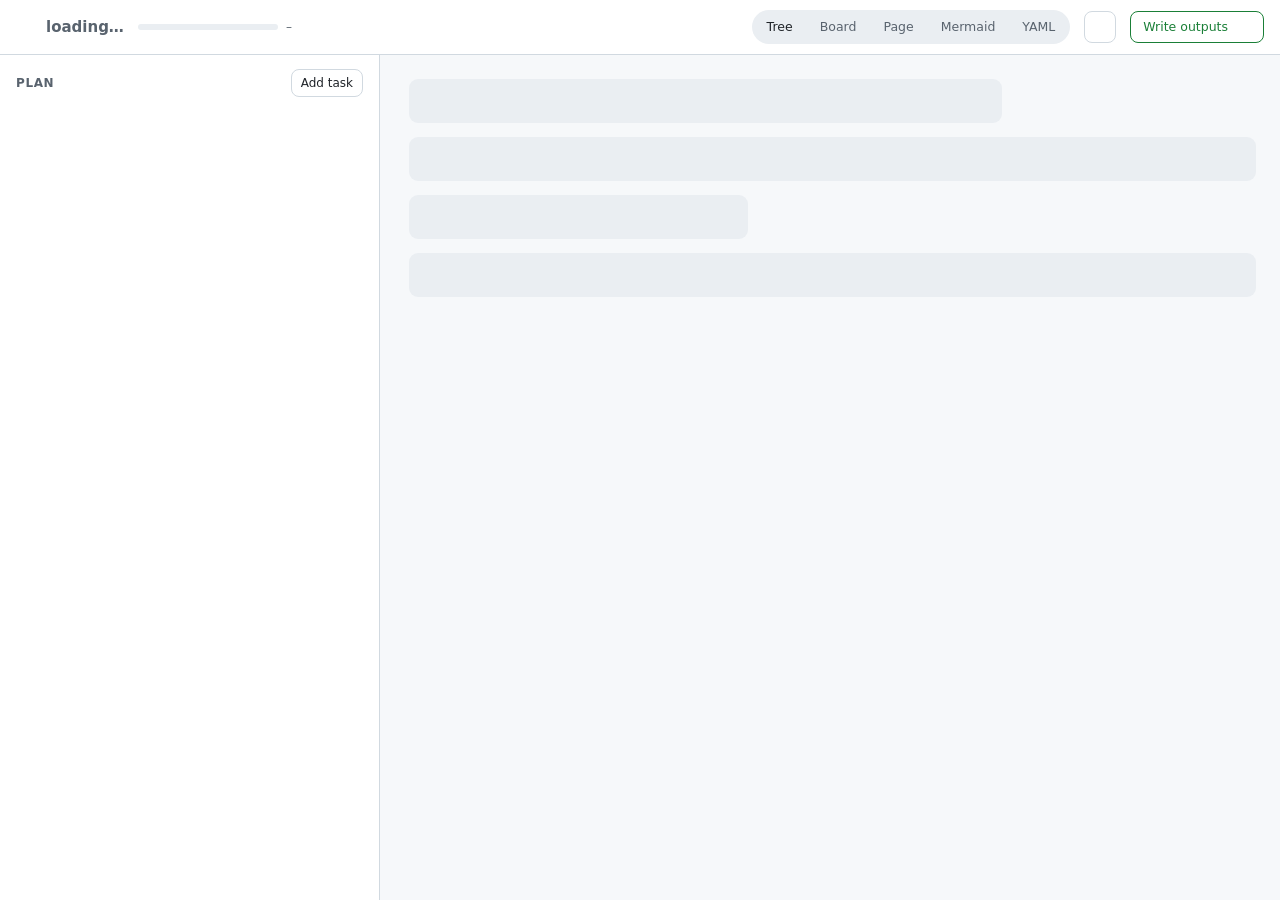
==== internal/serve/ui/index.html @ c2631082 "feat: a local editor — the plan on the left, drawn on the right devtree serve opens http://127.0.0.1" ====
<!doctype html>
<html lang="en">
<head>
<meta charset="utf-8">
<meta name="viewport" content="width=device-width,initial-scale=1">
<title>devtree</title>
<link rel="stylesheet" href="app.css">
</head>
<body>

<header class="bar">
  <span class="brand">
    <svg class="mark" viewBox="0 0 24 24" aria-hidden="true"></svg>
    <span class="project t-shimmer" data-text="loading…">loading…</span>
  </span>

  <span class="progress" title="tasks done">
    <span class="bar-track"><span class="bar-fill"></span></span>
    <span class="count">–</span>
  </span>

  <span class="spacer"></span>

  <!-- The tabs move a pill between them; see the note in app.js on why the
       first paint is written without a transition. -->
  <div class="t-tabs" role="tablist" id="views">
    <span class="t-tabs-pill" aria-hidden="true"></span>
    <button class="t-tab" role="tab" data-view="tree" aria-selected="true">Tree</button>
    <button class="t-tab" role="tab" data-view="board" aria-selected="false">Board</button>
    <button class="t-tab" role="tab" data-view="page" aria-selected="false">Page</button>
    <button class="t-tab" role="tab" data-view="mermaid" aria-selected="false">Mermaid</button>
    <button class="t-tab" role="tab" data-view="yaml" aria-selected="false">YAML</button>
  </div>

  <button class="icon-button" id="theme" title="Light or dark">
    <span class="t-icon-swap" data-state="a">
      <span class="t-icon" data-icon="a"><svg class="glyph" viewBox="0 0 24 24" data-glyph="flash"></svg></span>
      <span class="t-icon" data-icon="b"><svg class="glyph" viewBox="0 0 24 24" data-glyph="monitor"></svg></span>
    </span>
  </button>

  <button class="button primary" id="write">
    Write outputs
    <span class="t-success-check" data-state="out" aria-hidden="true">
      <svg viewBox="0 0 24 24" fill="none" stroke="currentColor" stroke-width="2.5"
           stroke-linecap="round" stroke-linejoin="round">
        <path d="M4 12.5 L9.5 18 L20 6.5"></path>
      </svg>
    </span>
  </button>
</header>

<main class="panes">
  <!-- Left: the plan. Right: what it looks like. The divider between them is
       draggable, and the panes tween to their new size rather than snapping. -->
  <section class="pane left t-resize" id="left">
    <div class="pane-head">
      <h2>Plan</h2>
      <button class="button small" id="add-root">Add task</button>
    </div>

    <div class="tasks" id="tasks" role="tree" aria-label="Tasks"></div>

    <div class="warnings" id="warnings" hidden></div>
  </section>

  <div class="divider" id="divider" role="separator" aria-orientation="vertical" tabindex="0"></div>

  <section class="pane right">
    <!-- The preview is a skeleton until the first render arrives, and returns
         to one whenever a change is being drawn. -->
    <div class="t-skel preview" id="preview" data-state="loading">
      <div class="t-skel-skeleton is-pulsing" id="skeleton">
        <div class="skeleton-row wide"></div>
        <div class="skeleton-row"></div>
        <div class="skeleton-row narrow"></div>
        <div class="skeleton-row"></div>
      </div>
      <div class="t-skel-content" id="preview-content"></div>
    </div>
  </section>
</main>

<!-- The editor for one task. It is a form, so the keyboard works: tab through
     the fields, press Enter to save. -->
<aside class="editor" id="editor" hidden>
  <form id="editor-form">
    <div class="editor-head">
      <h2 id="editor-title">Task</h2>
      <button type="button" class="icon-button" id="editor-close" title="Close">
        <svg class="glyph" viewBox="0 0 24 24" data-glyph="close-circle"></svg>
      </button>
    </div>

    <label>Title<input name="title" autocomplete="off" required></label>

    <label>Status
      <div class="menu-anchor">
        <button type="button" class="select" id="status-button" aria-haspopup="menu" aria-expanded="false">
          <span id="status-label">todo</span>
          <svg class="glyph small" viewBox="0 0 24 24" data-glyph="code-square"></svg>
        </button>
        <div class="t-dropdown menu" data-origin="top-left" id="status-menu" role="menu"></div>
      </div>
    </label>

    <div class="row">
      <label>Branch<input name="branch" autocomplete="off" placeholder="feat/auth"></label>
      <label>Owner<input name="owner" autocomplete="off" placeholder="ann"></label>
    </div>
    <div class="row">
      <label>Issue<input name="issue" autocomplete="off" placeholder="12"></label>
      <label>Pull request<input name="pr" autocomplete="off" placeholder="44"></label>
    </div>

    <label>Tags<input name="tags" autocomplete="off" placeholder="backend, money"></label>
    <label>Note<textarea name="note" rows="2" placeholder="why it is where it is"></textarea></label>

    <div class="editor-foot">
      <button type="submit" class="button primary">Save</button>
      <button type="button" class="button" id="add-child">Add child</button>
      <button type="button" class="button danger" id="delete">Delete</button>
    </div>
  </form>
</aside>

<div class="toast" id="toast" hidden></div>

<script src="app.js"></script>
</body>
</html>
---- internal/serve/ui/app.css ----
/* devtree — the local editor.
 *
 * The motion in here is the Transitions.dev set, kept verbatim in behaviour
 * and given a job each: the tabs slide a pill, the status menu drops, the
 * theme button swaps its icon, saving draws a check, the preview waits behind
 * a skeleton, the project name shimmers while it loads, and the panes tween
 * when the divider moves. Every one of them stops under prefers-reduced-motion.
 */

/* ── palette ─────────────────────────────────────────────────────────────── */

:root {
  --text: #1f2328;
  --muted: #59636e;
  --canvas: #f6f8fa;
  --card: #ffffff;
  --border: #d1d9e0;
  --track: #eaeef2;

  --st-todo: #59636e;
  --st-in-progress: #bf8700;
  --st-blocked: #cf222e;
  --st-done: #1a7f37;
  --st-dropped: #8c959f;

  --shimmer-base: #59636e;
  --shimmer-highlight: #1f2328;
  --tabs-bar-bg: #eaeef2;
  --tabs-pill-bg: #ffffff;
  --tabs-text-muted: #59636e;
  --tabs-text-active: #1f2328;
}

:root[data-theme="dark"] {
  --text: #e6edf3;
  --muted: #9198a1;
  --canvas: #0d1117;
  --card: #151b23;
  --border: #3d444d;
  --track: #262c36;

  --st-todo: #9198a1;
  --st-in-progress: #d29922;
  --st-blocked: #f85149;
  --st-done: #3fb950;
  --st-dropped: #6e7681;

  --shimmer-base: #6e6e6e;
  --shimmer-highlight: #ededed;
  --tabs-bar-bg: #202020;
  --tabs-pill-bg: #454545;
  --tabs-text-muted: rgba(193, 193, 193, 0.8);
  --tabs-text-active: #ffffff;
}

/* ── shell ───────────────────────────────────────────────────────────────── */

* { box-sizing: border-box }

body {
  margin: 0;
  height: 100vh;
  display: flex;
  flex-direction: column;
  background: var(--canvas);
  color: var(--text);
  font: 13.5px/1.5 system-ui, -apple-system, 'Segoe UI', Roboto, 'Helvetica Neue', Arial, sans-serif;
}

.bar {
  display: flex;
  align-items: center;
  gap: 14px;
  padding: 10px 16px;
  border-bottom: 1px solid var(--border);
  background: var(--card);
}
.brand { display: flex; align-items: center; gap: 8px; font-weight: 600; font-size: 15px }
.mark { width: 22px; height: 22px; color: var(--st-done) }
.spacer { flex: 1 }

.progress { display: flex; align-items: center; gap: 8px; color: var(--muted); font-size: 12px }
.bar-track { width: 140px; height: 6px; border-radius: 3px; background: var(--track); overflow: hidden }
.bar-fill { display: block; height: 100%; width: 0; background: var(--st-done); transition: width 400ms cubic-bezier(.22,1,.36,1) }

.panes { flex: 1; display: flex; min-height: 0 }
.pane { min-width: 0; overflow-y: auto; overflow-x: hidden; padding: 14px 16px }
.pane.left { width: 380px; flex: none; border-right: 1px solid var(--border); background: var(--card) }
.pane.right { flex: 1; padding: 0 }
.pane-head { display: flex; align-items: center; justify-content: space-between; margin-bottom: 10px }
.pane-head h2 { margin: 0; font-size: 12px; text-transform: uppercase; letter-spacing: .05em; color: var(--muted) }

.divider { width: 5px; cursor: col-resize; background: transparent; flex: none }
.divider:hover, .divider:focus-visible { background: var(--st-in-progress); outline: none }

/* ── the task list ───────────────────────────────────────────────────────── */

/* A column, so every card stretches to the pane while its own margin-left
   still carries the depth. */
.tasks { display: flex; flex-direction: column; align-items: stretch }

.task {
  display: flex;
  align-items: center;
  gap: 8px;
  /* No fixed width: an indented card has to shrink to stay inside the pane,
     and the pane is draggable. */
  width: auto;
  padding: 7px 9px;
  margin: 3px 0;
  border: 1px solid var(--border);
  border-left: 4px solid var(--border);
  border-radius: 9px;
  background: var(--card);
  color: inherit;
  font: inherit;
  text-align: left;
  cursor: pointer;
}
.task:hover { border-color: var(--st-in-progress) }
.task[aria-selected="true"] { box-shadow: inset 0 0 0 1px var(--st-in-progress); border-color: var(--st-in-progress) }
.task[data-status="todo"] { border-left-color: var(--st-todo) }
.task[data-status="in_progress"] { border-left-color: var(--st-in-progress) }
.task[data-status="blocked"] { border-left-color: var(--st-blocked) }
.task[data-status="done"] { border-left-color: var(--st-done) }
.task[data-status="dropped"] { border-left-color: var(--st-dropped) }
.task[data-status="dropped"] .task-title { text-decoration: line-through; color: var(--muted) }

.task .glyph { width: 16px; height: 16px; flex: none }
.task-body { min-width: 0; display: flex; flex-direction: column }
.task-title { white-space: nowrap; overflow: hidden; text-overflow: ellipsis }
.task-meta { color: var(--muted); font-size: 11px; white-space: nowrap; overflow: hidden; text-overflow: ellipsis }
.task-ratio { margin-left: auto; color: var(--muted); font-size: 11px }

.warnings {
  margin-top: 14px; padding: 10px 12px; border-radius: 9px;
  border: 1px solid var(--st-blocked); color: var(--muted); font-size: 12px;
}
.warnings b { color: var(--text); font-weight: 600 }

/* ── preview ─────────────────────────────────────────────────────────────── */

.preview { height: 100% }
.t-skel-content { overflow: auto; padding: 16px }
.t-skel-content img, .t-skel-content svg { max-width: 100% }
.t-skel-content iframe { width: 100%; height: 100%; border: 0; background: var(--canvas) }
.t-skel-content pre {
  margin: 0; padding: 14px; border-radius: 10px; background: var(--card);
  border: 1px solid var(--border); overflow: auto;
  font: 12px/1.55 ui-monospace, SFMono-Regular, Menlo, Consolas, monospace;
}
.t-skel-skeleton { padding: 24px; display: flex; flex-direction: column; gap: 14px }
.skeleton-row { height: 44px; border-radius: 9px; background: var(--track) }
.skeleton-row.wide { width: 70% }
.skeleton-row.narrow { width: 40% }

/* ── controls ────────────────────────────────────────────────────────────── */

.button {
  display: inline-flex; align-items: center; gap: 7px;
  padding: 6px 12px; border-radius: 8px;
  border: 1px solid var(--border); background: var(--card); color: var(--text);
  font: inherit; font-size: 12.5px; cursor: pointer;
}
.button:hover { border-color: var(--st-in-progress) }
.button.primary { border-color: var(--st-done); color: var(--st-done) }
.button.danger { border-color: var(--st-blocked); color: var(--st-blocked) }
.button.small { padding: 4px 9px; font-size: 12px }

.icon-button {
  display: inline-flex; align-items: center; justify-content: center;
  width: 32px; height: 32px; padding: 0;
  border: 1px solid var(--border); border-radius: 8px;
  background: var(--card); color: var(--muted); cursor: pointer;
}
.icon-button:hover { color: var(--text); border-color: var(--st-in-progress) }
.glyph { width: 18px; height: 18px }
.glyph.small { width: 14px; height: 14px }

/* ── the editor ──────────────────────────────────────────────────────────── */

.editor {
  position: fixed; right: 16px; bottom: 16px; width: 340px; z-index: 5;
  padding: 14px; border-radius: 12px;
  border: 1px solid var(--border); background: var(--card);
  box-shadow: 0 0 0 1px rgba(0,0,0,.04), 0 8px 40px rgba(0,0,0,.18);
}
.editor-head { display: flex; align-items: center; justify-content: space-between; margin-bottom: 8px }
.editor-head h2 { margin: 0; font-size: 13px }
.editor label { display: block; margin-bottom: 8px; color: var(--muted); font-size: 11.5px }
.editor input, .editor textarea, .editor .select {
  display: block; width: 100%; margin-top: 3px;
  padding: 6px 9px; border-radius: 7px;
  border: 1px solid var(--border); background: var(--canvas); color: var(--text);
  font: inherit; font-size: 13px;
}
.editor textarea { resize: vertical }
.editor .row { display: flex; gap: 8px }
.editor .row label { flex: 1 }
.editor-foot { display: flex; gap: 8px; margin-top: 4px }
.select { display: flex; align-items: center; justify-content: space-between; cursor: pointer; text-align: left }

.menu-anchor { position: relative }
.menu {
  position: absolute; top: calc(100% + 4px); left: 0; right: 0; z-index: 6;
  padding: 4px; border-radius: 9px;
  border: 1px solid var(--border); background: var(--card);
  box-shadow: 0 8px 30px rgba(0,0,0,.16);
}
.menu button .glyph { width: 15px; height: 15px }
.menu button {
  display: flex; align-items: center; gap: 8px; width: 100%;
  padding: 6px 8px; border: 0; border-radius: 6px;
  background: transparent; color: var(--text); font: inherit; font-size: 12.5px;
  cursor: pointer; text-align: left;
}
.menu button:hover { background: var(--track) }

.toast {
  position: fixed; left: 50%; bottom: 20px; transform: translateX(-50%);
  padding: 8px 14px; border-radius: 8px; z-index: 9;
  background: #222222; color: #f0f0f0; font-size: 12.5px;
  box-shadow: 0 4px 24px rgba(0,0,0,.28);
}
.toast[data-kind="error"] { background: var(--st-blocked); color: #fff }

/* ── Transitions.dev — Card resize ───────────────────────────────────────── */

:root { --resize-dur: 300ms; --resize-ease: cubic-bezier(0.22, 1, 0.36, 1) }

.t-resize {
  transition: width var(--resize-dur) var(--resize-ease),
              height var(--resize-dur) var(--resize-ease);
  will-change: width, height;
}
/* While a pointer is dragging the divider the pane must track the cursor
   exactly; tweening there would feel like lag rather than polish. */
.t-resize.is-dragging { transition: none }

/* ── Transitions.dev — Menu dropdown ─────────────────────────────────────── */

:root {
  --dropdown-open-dur: 250ms;
  --dropdown-close-dur: 150ms;
  --dropdown-pre-scale: 0.97;
  --dropdown-closing-scale: 0.99;
  --dropdown-ease: cubic-bezier(0.22, 1, 0.36, 1);
}

.t-dropdown {
  transform-origin: top left;
  transform: scale(var(--dropdown-pre-scale));
  opacity: 0;
  pointer-events: none;
  transition: transform var(--dropdown-open-dur) var(--dropdown-ease),
              opacity var(--dropdown-open-dur) var(--dropdown-ease);
  will-change: transform, opacity;
}
.t-dropdown[data-origin="top-right"] { transform-origin: top right }
.t-dropdown[data-origin="top-center"] { transform-origin: top center }
.t-dropdown[data-origin="bottom-left"] { transform-origin: bottom left }
.t-dropdown[data-origin="bottom-center"] { transform-origin: bottom center }
.t-dropdown[data-origin="bottom-right"] { transform-origin: bottom right }

.t-dropdown.is-open { transform: scale(1); opacity: 1; pointer-events: auto }
.t-dropdown.is-closing {
  transform: scale(var(--dropdown-closing-scale));
  opacity: 0;
  pointer-events: none;
  transition: transform var(--dropdown-close-dur) var(--dropdown-ease),
              opacity var(--dropdown-close-dur) var(--dropdown-ease);
}

/* ── Transitions.dev — Icon swap ─────────────────────────────────────────── */

:root {
  --icon-swap-dur: 250ms;
  --icon-swap-blur: 2px;
  --icon-swap-start-scale: 0.25;
  --icon-swap-ease: ease-in-out;
}

.t-icon-swap { position: relative; display: inline-grid }
.t-icon-swap .t-icon {
  grid-area: 1 / 1;
  transition: opacity var(--icon-swap-dur) var(--icon-swap-ease),
              filter var(--icon-swap-dur) var(--icon-swap-ease),
              transform var(--icon-swap-dur) var(--icon-swap-ease);
  will-change: opacity, filter, transform;
}
.t-icon-swap[data-state="a"] .t-icon[data-icon="a"],
.t-icon-swap[data-state="b"] .t-icon[data-icon="b"] {
  opacity: 1; filter: blur(0); transform: scale(1);
}
.t-icon-swap[data-state="a"] .t-icon[data-icon="b"],
.t-icon-swap[data-state="b"] .t-icon[data-icon="a"] {
  opacity: 0; filter: blur(var(--icon-swap-blur)); transform: scale(var(--icon-swap-start-scale));
}

/* ── Transitions.dev — Success check ─────────────────────────────────────── */

:root {
  --check-opacity-dur: 500ms;
  --check-rotate-dur: 500ms;
  --check-rotate-from: 80deg;
  --check-bob-dur: 500ms;
  --check-y-amount: 40px;
  --check-blur-dur: 500ms;
  --check-blur-from: 10px;
  --check-path-dur: 500ms;
  --check-path-delay: 80ms;
  --check-ease-out: cubic-bezier(0.22, 1, 0.36, 1);
  --check-ease-opacity: cubic-bezier(0.22, 1, 0.36, 1);
  --check-ease-rotate: cubic-bezier(0.22, 1, 0.36, 1);
  --check-ease-bob: cubic-bezier(0.34, 1.35, 0.64, 1);
  --check-ease-path: cubic-bezier(0.22, 1, 0.36, 1);
}

.t-success-check {
  display: inline-block;
  transform-origin: center;
  opacity: 0;
  width: 16px; height: 16px; color: var(--st-done);
  will-change: transform, opacity, filter;
}
.t-success-check svg { display: block; overflow: visible; width: 16px; height: 16px }
/* 26 is the measured length of the check path in this icon; round caps hide
   any sub-pixel overshoot. */
.t-success-check svg path { stroke-dasharray: 26; stroke-dashoffset: 26 }

.t-success-check[data-state="in"] {
  animation:
    t-check-fade var(--check-opacity-dur) var(--check-ease-opacity) forwards,
    t-check-rotate var(--check-rotate-dur) var(--check-ease-rotate) forwards,
    t-check-blur var(--check-blur-dur) var(--check-ease-out) forwards,
    t-check-bob var(--check-bob-dur) var(--check-ease-bob) forwards;
}
.t-success-check[data-state="in"] svg path {
  animation: t-check-draw var(--check-path-dur) var(--check-ease-path) var(--check-path-delay, 0ms) forwards;
}

@keyframes t-check-fade { from { opacity: 0 } to { opacity: 1 } }
@keyframes t-check-rotate { from { transform: rotate(var(--check-rotate-from)) } to { transform: rotate(0deg) } }
@keyframes t-check-blur { from { filter: blur(var(--check-blur-from)) } to { filter: blur(0) } }
@keyframes t-check-bob { from { translate: 0 var(--check-y-amount) } to { translate: 0 0 } }
@keyframes t-check-draw { to { stroke-dashoffset: 0 } }

/* ── Transitions.dev — Skeleton loader and reveal ────────────────────────── */

:root {
  --pulse-dur: 1000ms;
  --pulse-count: infinite;
  --pulse-min: 0.5;
  --reveal-dur: 400ms;
  --reveal-blur: 2px;
  --reveal-ease: ease-in-out;
}

.t-skel { position: relative }
.t-skel-skeleton, .t-skel-content { position: absolute; inset: 0 }

.t-skel-skeleton {
  z-index: 1; opacity: 1; filter: blur(0);
  transition: opacity var(--reveal-dur) var(--reveal-ease),
              filter var(--reveal-dur) var(--reveal-ease);
}
.t-skel-content {
  z-index: 2; opacity: 0; filter: blur(var(--reveal-blur));
  transition: opacity var(--reveal-dur) var(--reveal-ease),
              filter var(--reveal-dur) var(--reveal-ease);
}
.t-skel.is-revealed .t-skel-skeleton { opacity: 0; filter: blur(var(--reveal-blur)) }
.t-skel.is-revealed .t-skel-content { opacity: 1; filter: blur(0) }
.t-skel.is-resetting .t-skel-skeleton,
.t-skel.is-resetting .t-skel-content { transition: none !important }

.t-skel-skeleton.is-pulsing > * {
  animation: t-skel-pulse var(--pulse-dur) ease-in-out var(--pulse-count);
}
@keyframes t-skel-pulse { 0%, 100% { opacity: 1 } 50% { opacity: var(--pulse-min) } }

/* ── Transitions.dev — Shimmer text ──────────────────────────────────────── */

:root { --shimmer-dur: 2000ms; --shimmer-band: 400%; --shimmer-ease: linear }

.t-shimmer { position: relative; display: inline-block; color: var(--shimmer-base) }
.t-shimmer::before {
  content: attr(data-text);
  position: absolute; inset: 0; pointer-events: none;
  background-image: linear-gradient(90deg,
    transparent 0%, transparent 40%,
    var(--shimmer-highlight) 50%,
    transparent 60%, transparent 100%);
  background-size: var(--shimmer-band) 100%;
  background-repeat: no-repeat;
  -webkit-background-clip: text;
  background-clip: text;
  color: transparent;
  -webkit-text-fill-color: transparent;
  animation: t-shimmer var(--shimmer-dur) var(--shimmer-ease) infinite;
}
@keyframes t-shimmer { 0% { background-position: 100% 0 } 100% { background-position: 0% 0 } }
/* Once the plan has a name the shimmer has nothing left to say. */
.t-shimmer.is-settled { color: inherit }
.t-shimmer.is-settled::before { content: none }

/* ── Transitions.dev — Tabs sliding ──────────────────────────────────────── */

:root { --tabs-dur: 250ms; --tabs-ease: cubic-bezier(0.22, 1, 0.36, 1) }

.t-tabs {
  position: relative; display: inline-flex; align-items: center;
  gap: 3px; padding: 3px; border-radius: 48px; background: var(--tabs-bar-bg);
}
.t-tab {
  position: relative; appearance: none; border: 0; background: transparent;
  height: 28px; padding: 4px 12px; border-radius: 48px; z-index: 1;
  color: var(--tabs-text-muted); font: inherit; font-size: 12.5px; cursor: pointer;
  transition: color var(--tabs-dur) var(--tabs-ease);
}
.t-tab:not([aria-selected="true"]):hover,
.t-tab[aria-selected="true"] { color: var(--tabs-text-active) }

.t-tabs-pill {
  position: absolute; top: 3px; left: 0; height: 28px; width: 0;
  background: var(--tabs-pill-bg); border-radius: 48px;
  transform: translateX(0);
  transition: transform var(--tabs-dur) var(--tabs-ease),
              width var(--tabs-dur) var(--tabs-ease);
  will-change: transform, width;
  z-index: 0; pointer-events: none;
}

@media (prefers-reduced-motion: reduce) {
  .t-resize, .t-dropdown, .t-icon-swap .t-icon, .t-skel-skeleton, .t-skel-content,
  .t-tabs-pill, .t-tab, .bar-fill { transition: none !important }
  .t-success-check, .t-success-check svg path, .t-skel-skeleton.is-pulsing > *,
  .t-shimmer::before { animation: none !important }
  .t-success-check { opacity: 1 }
  .t-success-check svg path { stroke-dashoffset: 0 !important }
}
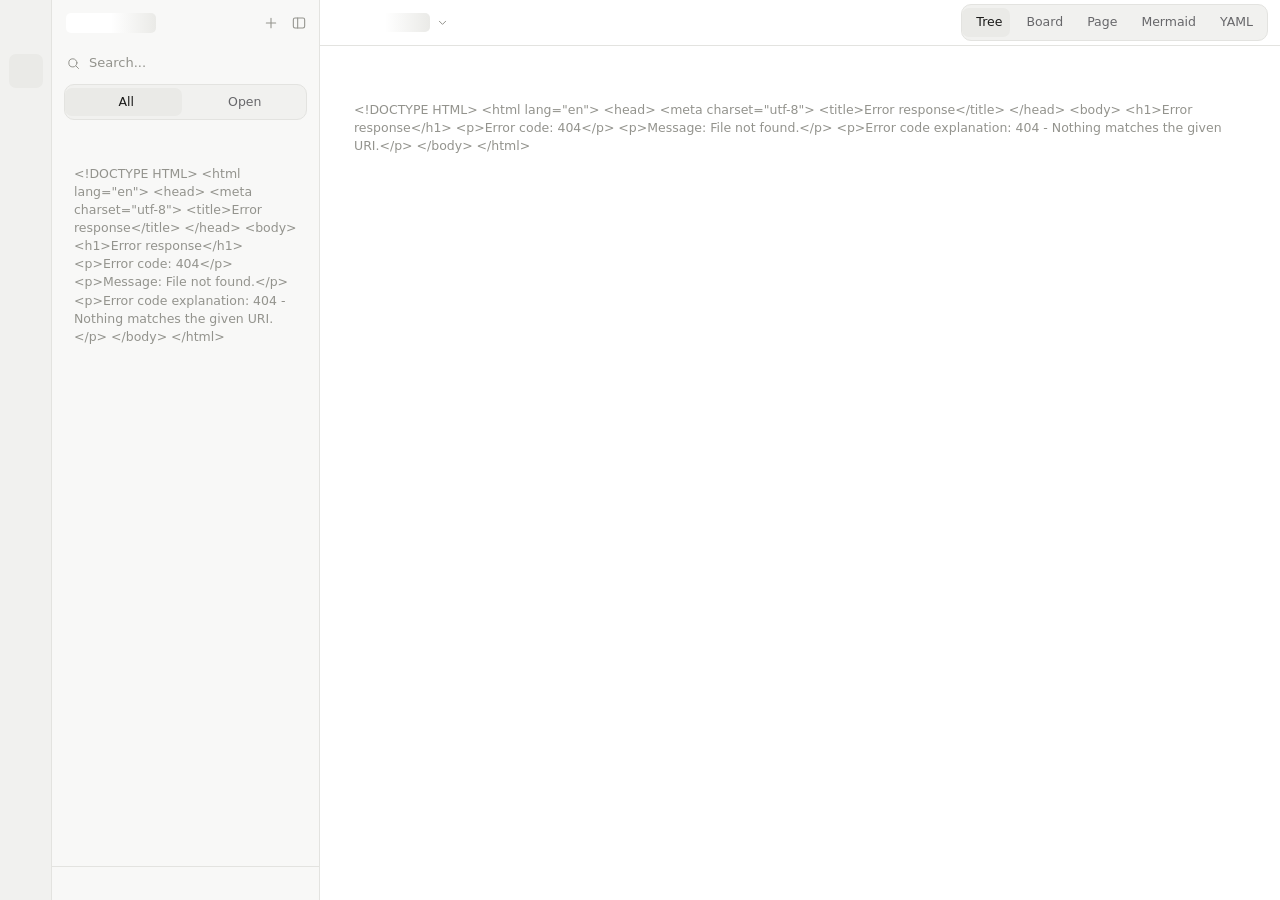
==== commit ad087381: "feat: the editor is three regions, the drawing is the editing surface Dark by default, with the scro" ====
--- a/internal/serve/ui/index.html
+++ b/internal/serve/ui/index.html
@@ -1,130 +1,118 @@
 <!doctype html>
-<html lang="en">
+<html lang="en" data-theme="dark">
 <head>
 <meta charset="utf-8">
-<meta name="viewport" content="width=device-width,initial-scale=1">
+<meta name="viewport" content="width=device-width, initial-scale=1">
 <title>devtree</title>
 <link rel="stylesheet" href="app.css">
+<link rel="icon" href="data:image/svg+xml,<svg xmlns='http://www.w3.org/2000/svg' viewBox='0 0 24 24'><text y='19' font-size='19'>%F0%9F%8C%B2</text></svg>">
 </head>
 <body>
 
-<header class="bar">
-  <span class="brand">
-    <svg class="mark" viewBox="0 0 24 24" aria-hidden="true"></svg>
-    <span class="project t-shimmer" data-text="loading…">loading…</span>
-  </span>
+<!--
+  Three regions butted together, no gaps: a rail of sections, a panel that
+  lists whatever the rail is pointing at, and the drawing. Everything that
+  edits happens in the drawer, which comes in from the right over all three.
+-->
+<div class="app">
 
-  <span class="progress" title="tasks done">
-    <span class="bar-track"><span class="bar-fill"></span></span>
-    <span class="count">–</span>
-  </span>
+  <nav class="rail" aria-label="Sections">
+    <div class="rail-mark" data-glyph="tree" title="devtree"></div>
 
-  <span class="spacer"></span>
+    <button class="rail-btn" data-section="plan" aria-pressed="true" title="Plan">
+      <span data-glyph="nodes"></span>
+    </button>
+    <button class="rail-btn" data-section="docs" aria-pressed="false" title="Documents">
+      <span data-glyph="document-code"></span>
+    </button>
 
-  <!-- The tabs move a pill between them; see the note in app.js on why the
-       first paint is written without a transition. -->
-  <div class="t-tabs" role="tablist" id="views">
-    <span class="t-tabs-pill" aria-hidden="true"></span>
-    <button class="t-tab" role="tab" data-view="tree" aria-selected="true">Tree</button>
-    <button class="t-tab" role="tab" data-view="board" aria-selected="false">Board</button>
-    <button class="t-tab" role="tab" data-view="page" aria-selected="false">Page</button>
-    <button class="t-tab" role="tab" data-view="mermaid" aria-selected="false">Mermaid</button>
-    <button class="t-tab" role="tab" data-view="yaml" aria-selected="false">YAML</button>
-  </div>
+    <div class="rail-gap"></div>
 
-  <button class="icon-button" id="theme" title="Light or dark">
-    <span class="t-icon-swap" data-state="a">
-      <span class="t-icon" data-icon="a"><svg class="glyph" viewBox="0 0 24 24" data-glyph="flash"></svg></span>
-      <span class="t-icon" data-icon="b"><svg class="glyph" viewBox="0 0 24 24" data-glyph="monitor"></svg></span>
-    </span>
-  </button>
+    <button class="rail-btn" id="theme-btn" title="Light or dark">
+      <span class="swap">
+        <span class="swap-a" data-glyph="monitor"></span>
+        <span class="swap-b" data-glyph="eye"></span>
+      </span>
+    </button>
+    <button class="rail-btn" id="write-btn" title="Write the outputs">
+      <span data-glyph="flash"></span>
+      <svg class="check" viewBox="0 0 24 24" aria-hidden="true"><path d="M5 12.5 10 17.5 19 7"/></svg>
+    </button>
+  </nav>
 
-  <button class="button primary" id="write">
-    Write outputs
-    <span class="t-success-check" data-state="out" aria-hidden="true">
-      <svg viewBox="0 0 24 24" fill="none" stroke="currentColor" stroke-width="2.5"
-           stroke-linecap="round" stroke-linejoin="round">
-        <path d="M4 12.5 L9.5 18 L20 6.5"></path>
-      </svg>
-    </span>
-  </button>
-</header>
+  <aside class="side" aria-label="Panel">
+    <header class="side-head">
+      <h1 id="side-title" class="shimmer">Plan</h1>
+      <div class="side-acts">
+        <button class="ghost-btn" id="side-add" title="New">
+          <svg viewBox="0 0 24 24" class="ui"><path d="M12 5v14M5 12h14"/></svg>
+        </button>
+        <button class="ghost-btn" id="side-collapse" title="Collapse the panel">
+          <svg viewBox="0 0 24 24" class="ui"><rect x="3.5" y="4.5" width="17" height="15" rx="2.5"/><path d="M10 4.5v15"/></svg>
+        </button>
+      </div>
+    </header>
 
-<main class="panes">
-  <!-- Left: the plan. Right: what it looks like. The divider between them is
-       draggable, and the panes tween to their new size rather than snapping. -->
-  <section class="pane left t-resize" id="left">
-    <div class="pane-head">
-      <h2>Plan</h2>
-      <button class="button small" id="add-root">Add task</button>
+    <div class="search">
+      <svg viewBox="0 0 24 24" class="ui"><circle cx="11" cy="11" r="6.5"/><path d="m16 16 4 4"/></svg>
+      <input id="search" type="search" placeholder="Search..." autocomplete="off" spellcheck="false">
     </div>
 
-    <div class="tasks" id="tasks" role="tree" aria-label="Tasks"></div>
-
-    <div class="warnings" id="warnings" hidden></div>
-  </section>
-
-  <div class="divider" id="divider" role="separator" aria-orientation="vertical" tabindex="0"></div>
-
-  <section class="pane right">
-    <!-- The preview is a skeleton until the first render arrives, and returns
-         to one whenever a change is being drawn. -->
-    <div class="t-skel preview" id="preview" data-state="loading">
-      <div class="t-skel-skeleton is-pulsing" id="skeleton">
-        <div class="skeleton-row wide"></div>
-        <div class="skeleton-row"></div>
-        <div class="skeleton-row narrow"></div>
-        <div class="skeleton-row"></div>
-      </div>
-      <div class="t-skel-content" id="preview-content"></div>
-    </div>
-  </section>
-</main>
-
-<!-- The editor for one task. It is a form, so the keyboard works: tab through
-     the fields, press Enter to save. -->
-<aside class="editor" id="editor" hidden>
-  <form id="editor-form">
-    <div class="editor-head">
-      <h2 id="editor-title">Task</h2>
-      <button type="button" class="icon-button" id="editor-close" title="Close">
-        <svg class="glyph" viewBox="0 0 24 24" data-glyph="close-circle"></svg>
-      </button>
+    <div class="seg" id="scope" role="tablist" aria-label="Scope">
+      <span class="seg-pill" aria-hidden="true"></span>
+      <button role="tab" data-scope="all" aria-selected="true">All</button>
+      <button role="tab" data-scope="open" aria-selected="false">Open</button>
     </div>
 
-    <label>Title<input name="title" autocomplete="off" required></label>
+    <div class="list" id="list" tabindex="-1"></div>
 
-    <label>Status
-      <div class="menu-anchor">
-        <button type="button" class="select" id="status-button" aria-haspopup="menu" aria-expanded="false">
-          <span id="status-label">todo</span>
-          <svg class="glyph small" viewBox="0 0 24 24" data-glyph="code-square"></svg>
-        </button>
-        <div class="t-dropdown menu" data-origin="top-left" id="status-menu" role="menu"></div>
+    <footer class="side-foot" id="side-foot"></footer>
+  </aside>
+
+  <main class="main">
+    <header class="main-head">
+      <button class="crumb" id="crumb" aria-haspopup="dialog">
+        <span id="crumb-name" class="shimmer">&nbsp;</span>
+        <svg viewBox="0 0 24 24" class="ui chev"><path d="m7 10 5 5 5-5"/></svg>
+      </button>
+
+      <span class="rollup" id="rollup"></span>
+
+      <div class="grow"></div>
+
+      <div class="seg" id="views" role="tablist" aria-label="View">
+        <span class="seg-pill" aria-hidden="true"></span>
+        <button role="tab" data-view="tree" aria-selected="true">Tree</button>
+        <button role="tab" data-view="board" aria-selected="false">Board</button>
+        <button role="tab" data-view="page" aria-selected="false">Page</button>
+        <button role="tab" data-view="mermaid" aria-selected="false">Mermaid</button>
+        <button role="tab" data-view="yaml" aria-selected="false">YAML</button>
       </div>
-    </label>
+    </header>
 
-    <div class="row">
-      <label>Branch<input name="branch" autocomplete="off" placeholder="feat/auth"></label>
-      <label>Owner<input name="owner" autocomplete="off" placeholder="ann"></label>
-    </div>
-    <div class="row">
-      <label>Issue<input name="issue" autocomplete="off" placeholder="12"></label>
-      <label>Pull request<input name="pr" autocomplete="off" placeholder="44"></label>
-    </div>
+    <div class="stage" id="stage" tabindex="-1"></div>
 
-    <label>Tags<input name="tags" autocomplete="off" placeholder="backend, money"></label>
-    <label>Note<textarea name="note" rows="2" placeholder="why it is where it is"></textarea></label>
+    <!-- Follows the hovered card. One button, moved, rather than one per node. -->
+    <button class="node-add" id="node-add" hidden title="Add a task under this one">
+      <svg viewBox="0 0 24 24" class="ui"><path d="M12 5v14M5 12h14"/></svg>
+    </button>
+  </main>
+</div>
 
-    <div class="editor-foot">
-      <button type="submit" class="button primary">Save</button>
-      <button type="button" class="button" id="add-child">Add child</button>
-      <button type="button" class="button danger" id="delete">Delete</button>
-    </div>
-  </form>
+<div class="scrim" id="scrim" hidden></div>
+
+<aside class="drawer" id="drawer" role="dialog" aria-modal="true" aria-labelledby="drawer-title" hidden>
+  <header class="drawer-head">
+    <h2 id="drawer-title"></h2>
+    <button class="ghost-btn" id="drawer-close" title="Close (Esc)">
+      <svg viewBox="0 0 24 24" class="ui"><path d="m6 6 12 12M18 6 6 18"/></svg>
+    </button>
+  </header>
+  <div class="drawer-body" id="drawer-body"></div>
+  <footer class="drawer-foot" id="drawer-foot"></footer>
 </aside>
 
-<div class="toast" id="toast" hidden></div>
+<div class="toast" id="toast" role="status" aria-live="polite"></div>
 
 <script src="app.js"></script>
 </body>
--- a/internal/serve/ui/app.css
+++ b/internal/serve/ui/app.css
@@ -1,441 +1,820 @@
-/* devtree — the local editor.
- *
- * The motion in here is the Transitions.dev set, kept verbatim in behaviour
- * and given a job each: the tabs slide a pill, the status menu drops, the
- * theme button swaps its icon, saving draws a check, the preview waits behind
- * a skeleton, the project name shimmers while it loads, and the panes tween
- * when the divider moves. Every one of them stops under prefers-reduced-motion.
- */
-
-/* ── palette ─────────────────────────────────────────────────────────────── */
+/* ==========================================================================
+   devtree editor
+   --------------------------------------------------------------------------
+   Dark by default. Three regions butted together with hairlines and no outer
+   margin, so the window is the frame and nothing floats in a gutter. The
+   motion is the Transitions.dev set, each snippet kept to one job.
+   ========================================================================== */
 
 :root {
-  --text: #1f2328;
-  --muted: #59636e;
-  --canvas: #f6f8fa;
-  --card: #ffffff;
-  --border: #d1d9e0;
-  --track: #eaeef2;
-
-  --st-todo: #59636e;
-  --st-in-progress: #bf8700;
-  --st-blocked: #cf222e;
-  --st-done: #1a7f37;
-  --st-dropped: #8c959f;
-
-  --shimmer-base: #59636e;
-  --shimmer-highlight: #1f2328;
-  --tabs-bar-bg: #eaeef2;
-  --tabs-pill-bg: #ffffff;
-  --tabs-text-muted: #59636e;
-  --tabs-text-active: #1f2328;
-}
-
-:root[data-theme="dark"] {
-  --text: #e6edf3;
-  --muted: #9198a1;
-  --canvas: #0d1117;
-  --card: #151b23;
-  --border: #3d444d;
-  --track: #262c36;
-
-  --st-todo: #9198a1;
-  --st-in-progress: #d29922;
-  --st-blocked: #f85149;
-  --st-done: #3fb950;
-  --st-dropped: #6e7681;
-
-  --shimmer-base: #6e6e6e;
-  --shimmer-highlight: #ededed;
-  --tabs-bar-bg: #202020;
-  --tabs-pill-bg: #454545;
-  --tabs-text-muted: rgba(193, 193, 193, 0.8);
-  --tabs-text-active: #ffffff;
-}
-
-/* ── shell ───────────────────────────────────────────────────────────────── */
-
-* { box-sizing: border-box }
+  /* Four backgrounds, near-black, a few points apart. Depth comes from the
+     hairlines between them rather than from shadows. */
+  --rail:    #0a0a0a;
+  --panel:   #0f0f0f;
+  --canvas:  #0c0c0c;
+  --raise:   #171717;
+  --raise-2: #202020;
+
+  --line:      #1f1f1f;
+  --line-soft: #171717;
+
+  --text:  #ededed;
+  --muted: #8b8b8b;
+  --faint: #5c5c5c;
+
+  /* The status vocabulary, matching the drawing's dark palette exactly. The
+     editor and the .svg have to agree on what "blocked" looks like. */
+  --todo:        #9198a1;
+  --in_progress: #d29922;
+  --blocked:     #f85149;
+  --done:        #3fb950;
+  --dropped:     #6e7681;
+  --accent:      #3fb950;
+  --on-accent:   #06140a;
+
+  --rail-w: 52px;
+  --side-w: 268px;
+
+  --r-sm: 7px;
+  --r:    10px;
+
+  /* One curve for everything that slides, so the interface moves as a single
+     object: fast to leave, unhurried to land. */
+  --ease: cubic-bezier(.32, .72, 0, 1);
+  --fast: 140ms;
+  --mid:  240ms;
+  --slow: 320ms;
+}
+
+:root[data-theme="light"] {
+  --rail:    #f1f1ef;
+  --panel:   #f8f8f7;
+  --canvas:  #ffffff;
+  --raise:   #ffffff;
+  --raise-2: #eaeae7;
+
+  --line:      #e3e3e0;
+  --line-soft: #ededea;
+
+  --text:  #1a1a19;
+  --muted: #67676a;
+  --faint: #93938d;
+
+  --todo:        #8c959f;
+  --in_progress: #bf8700;
+  --blocked:     #cf222e;
+  --done:        #1a7f37;
+  --dropped:     #8c959f;
+  --accent:      #1a7f37;
+  --on-accent:   #ffffff;
+}
+
+* { box-sizing: border-box; }
+
+html, body { height: 100%; margin: 0; overflow: hidden; }
 
 body {
+  background: var(--canvas);
+  color: var(--text);
+  font: 13px/1.45 system-ui, -apple-system, "Segoe UI", Roboto, "Helvetica Neue", Arial, sans-serif;
+  -webkit-font-smoothing: antialiased;
+}
+
+/* --- the scrollbar -------------------------------------------------------- *
+   The system scrollbar is a light-mode object on most machines and lands on a
+   near-black page as a bright stripe. Drawn here instead: no track, and a
+   thumb inset from the edge so it reads as part of the panel.                */
+
+* { scrollbar-width: thin; scrollbar-color: var(--raise-2) transparent; }
+
+*::-webkit-scrollbar { width: 11px; height: 11px; }
+*::-webkit-scrollbar-track { background: transparent; }
+*::-webkit-scrollbar-thumb {
+  background: var(--raise-2);
+  border: 3px solid transparent;
+  background-clip: content-box;
+  border-radius: 99px;
+}
+*::-webkit-scrollbar-thumb:hover { background: var(--faint); background-clip: content-box; }
+*::-webkit-scrollbar-corner { background: transparent; }
+
+:focus-visible { outline: 2px solid var(--accent); outline-offset: 1px; border-radius: var(--r-sm); }
+
+/* ==========================================================================
+   frame
+   ========================================================================== */
+
+.app {
+  display: grid;
+  grid-template-columns: var(--rail-w) var(--side-w) 1fr;
+  height: 100vh;
+  transition: grid-template-columns var(--mid) var(--ease);
+}
+.app[data-collapsed] { grid-template-columns: var(--rail-w) 0 1fr; }
+
+/* --- rail ----------------------------------------------------------------- */
+
+.rail {
+  display: flex;
+  flex-direction: column;
+  align-items: center;
+  gap: 4px;
+  padding: 10px 0;
+  background: var(--rail);
+  border-right: 1px solid var(--line);
+}
+
+.rail-mark {
+  display: grid;
+  place-items: center;
+  width: 30px;
+  height: 30px;
+  margin-bottom: 10px;
+  color: var(--accent);
+}
+.rail-mark svg { width: 21px; height: 21px; }
+
+.rail-gap { flex: 1; }
+
+.rail-btn {
+  position: relative;
+  display: grid;
+  place-items: center;
+  width: 34px;
+  height: 34px;
+  border: 0;
+  border-radius: var(--r-sm);
+  background: transparent;
+  color: var(--faint);
+  cursor: pointer;
+  transition: background var(--fast) ease, color var(--fast) ease;
+}
+.rail-btn:hover { background: var(--raise); color: var(--muted); }
+.rail-btn[aria-pressed="true"] { background: var(--raise-2); color: var(--text); }
+.rail-btn svg { width: 18px; height: 18px; }
+
+/* --- panel ---------------------------------------------------------------- */
+
+.side {
+  display: flex;
+  flex-direction: column;
+  min-width: 0;
+  background: var(--panel);
+  border-right: 1px solid var(--line);
+  overflow: hidden;
+}
+
+.side-head {
+  display: flex;
+  align-items: center;
+  gap: 8px;
+  flex: none;
+  height: 46px;
+  padding: 0 8px 0 14px;
+}
+.side-head h1 {
   margin: 0;
-  height: 100vh;
-  display: flex;
-  flex-direction: column;
-  background: var(--canvas);
-  color: var(--text);
-  font: 13.5px/1.5 system-ui, -apple-system, 'Segoe UI', Roboto, 'Helvetica Neue', Arial, sans-serif;
-}
-
-.bar {
-  display: flex;
-  align-items: center;
-  gap: 14px;
-  padding: 10px 16px;
-  border-bottom: 1px solid var(--border);
-  background: var(--card);
-}
-.brand { display: flex; align-items: center; gap: 8px; font-weight: 600; font-size: 15px }
-.mark { width: 22px; height: 22px; color: var(--st-done) }
-.spacer { flex: 1 }
-
-.progress { display: flex; align-items: center; gap: 8px; color: var(--muted); font-size: 12px }
-.bar-track { width: 140px; height: 6px; border-radius: 3px; background: var(--track); overflow: hidden }
-.bar-fill { display: block; height: 100%; width: 0; background: var(--st-done); transition: width 400ms cubic-bezier(.22,1,.36,1) }
-
-.panes { flex: 1; display: flex; min-height: 0 }
-.pane { min-width: 0; overflow-y: auto; overflow-x: hidden; padding: 14px 16px }
-.pane.left { width: 380px; flex: none; border-right: 1px solid var(--border); background: var(--card) }
-.pane.right { flex: 1; padding: 0 }
-.pane-head { display: flex; align-items: center; justify-content: space-between; margin-bottom: 10px }
-.pane-head h2 { margin: 0; font-size: 12px; text-transform: uppercase; letter-spacing: .05em; color: var(--muted) }
-
-.divider { width: 5px; cursor: col-resize; background: transparent; flex: none }
-.divider:hover, .divider:focus-visible { background: var(--st-in-progress); outline: none }
-
-/* ── the task list ───────────────────────────────────────────────────────── */
-
-/* A column, so every card stretches to the pane while its own margin-left
-   still carries the depth. */
-.tasks { display: flex; flex-direction: column; align-items: stretch }
-
-.task {
+  font-size: 13.5px;
+  font-weight: 600;
+  letter-spacing: -.01em;
+  white-space: nowrap;
+  overflow: hidden;
+  text-overflow: ellipsis;
+}
+.side-acts { display: flex; gap: 2px; margin-left: auto; }
+
+.ghost-btn {
+  display: grid;
+  place-items: center;
+  width: 26px;
+  height: 26px;
+  border: 0;
+  border-radius: 6px;
+  background: transparent;
+  color: var(--faint);
+  cursor: pointer;
+  transition: background var(--fast) ease, color var(--fast) ease;
+}
+.ghost-btn:hover { background: var(--raise); color: var(--text); }
+.ghost-btn svg { width: 16px; height: 16px; }
+
+/* Chrome marks are stroked; the domain glyphs from /api/glyphs are filled.
+   Keeping the two apart stops the interface competing with the statuses it
+   is reporting. */
+svg.ui { fill: none; stroke: currentColor; stroke-width: 1.6; stroke-linecap: round; stroke-linejoin: round; }
+
+.search {
   display: flex;
   align-items: center;
   gap: 8px;
-  /* No fixed width: an indented card has to shrink to stay inside the pane,
-     and the pane is draggable. */
-  width: auto;
-  padding: 7px 9px;
-  margin: 3px 0;
-  border: 1px solid var(--border);
-  border-left: 4px solid var(--border);
-  border-radius: 9px;
-  background: var(--card);
-  color: inherit;
+  flex: none;
+  height: 34px;
+  padding: 0 14px;
+  color: var(--faint);
+}
+.search svg { flex: none; width: 15px; height: 15px; }
+.search input {
+  flex: 1;
+  min-width: 0;
+  padding: 0;
+  border: 0;
+  background: transparent;
+  color: var(--text);
+  font: inherit;
+}
+.search input::placeholder { color: var(--faint); }
+.search input:focus { outline: none; }
+.search input::-webkit-search-cancel-button { -webkit-appearance: none; }
+
+/* --- the segmented control ------------------------------------------------ *
+   The pill is one element that slides between the buttons. Two elements
+   cross-fading would read as a swap; one that travels reads as the same
+   object moving, and the eye follows it to the content that changed.        */
+
+.seg {
+  position: relative;
+  display: flex;
+  gap: 2px;
+  flex: none;
+  margin: 4px 12px 10px;
+  padding: 3px;
+  border: 1px solid var(--line);
+  border-radius: var(--r);
+  background: var(--rail);
+}
+.main-head .seg { margin: 0; }
+
+.seg button {
+  position: relative;
+  z-index: 1;
+  flex: 1;
+  padding: 5px 11px;
+  border: 0;
+  border-radius: var(--r-sm);
+  background: transparent;
+  color: var(--muted);
+  font: inherit;
+  font-size: 12.5px;
+  font-weight: 500;
+  white-space: nowrap;
+  cursor: pointer;
+  transition: color var(--fast) ease;
+}
+.seg button:hover,
+.seg button[aria-selected="true"] { color: var(--text); }
+
+.seg-pill {
+  position: absolute;
+  top: 3px;
+  bottom: 3px;
+  left: 0;
+  width: var(--w, 0);
+  border-radius: var(--r-sm);
+  background: var(--raise-2);
+  transform: translateX(var(--x, 0));
+  transition: transform var(--mid) var(--ease), width var(--mid) var(--ease);
+  pointer-events: none;
+}
+.seg[data-ready="0"] .seg-pill { transition: none; }
+
+/* --- the list ------------------------------------------------------------- */
+
+.list {
+  flex: 1;
+  padding: 0 8px 14px;
+  overflow: auto;
+  overscroll-behavior: contain;
+}
+.list:focus { outline: none; }
+
+.list ul { margin: 0; padding: 0; list-style: none; }
+
+/* Children sit in their own list, indented, with the guide drawn per row so
+   the last one stops at its elbow instead of running past it. */
+.list ul ul { margin-left: 19px; }
+
+.list li { position: relative; }
+
+.list ul ul > li::before {
+  content: "";
+  position: absolute;
+  left: -10px;
+  top: 0;
+  bottom: 0;
+  width: 1px;
+  background: var(--line);
+}
+.list ul ul > li:last-child::before { bottom: auto; height: 15px; }
+.list ul ul > li::after {
+  content: "";
+  position: absolute;
+  left: -10px;
+  top: 15px;
+  width: 7px;
+  height: 1px;
+  background: var(--line);
+}
+
+.row {
+  display: flex;
+  align-items: center;
+  gap: 8px;
+  width: 100%;
+  padding: 6px 8px;
+  border: 0;
+  border-radius: var(--r-sm);
+  background: transparent;
+  color: var(--text);
   font: inherit;
   text-align: left;
   cursor: pointer;
-}
-.task:hover { border-color: var(--st-in-progress) }
-.task[aria-selected="true"] { box-shadow: inset 0 0 0 1px var(--st-in-progress); border-color: var(--st-in-progress) }
-.task[data-status="todo"] { border-left-color: var(--st-todo) }
-.task[data-status="in_progress"] { border-left-color: var(--st-in-progress) }
-.task[data-status="blocked"] { border-left-color: var(--st-blocked) }
-.task[data-status="done"] { border-left-color: var(--st-done) }
-.task[data-status="dropped"] { border-left-color: var(--st-dropped) }
-.task[data-status="dropped"] .task-title { text-decoration: line-through; color: var(--muted) }
-
-.task .glyph { width: 16px; height: 16px; flex: none }
-.task-body { min-width: 0; display: flex; flex-direction: column }
-.task-title { white-space: nowrap; overflow: hidden; text-overflow: ellipsis }
-.task-meta { color: var(--muted); font-size: 11px; white-space: nowrap; overflow: hidden; text-overflow: ellipsis }
-.task-ratio { margin-left: auto; color: var(--muted); font-size: 11px }
-
-.warnings {
-  margin-top: 14px; padding: 10px 12px; border-radius: 9px;
-  border: 1px solid var(--st-blocked); color: var(--muted); font-size: 12px;
-}
-.warnings b { color: var(--text); font-weight: 600 }
-
-/* ── preview ─────────────────────────────────────────────────────────────── */
-
-.preview { height: 100% }
-.t-skel-content { overflow: auto; padding: 16px }
-.t-skel-content img, .t-skel-content svg { max-width: 100% }
-.t-skel-content iframe { width: 100%; height: 100%; border: 0; background: var(--canvas) }
-.t-skel-content pre {
-  margin: 0; padding: 14px; border-radius: 10px; background: var(--card);
-  border: 1px solid var(--border); overflow: auto;
-  font: 12px/1.55 ui-monospace, SFMono-Regular, Menlo, Consolas, monospace;
-}
-.t-skel-skeleton { padding: 24px; display: flex; flex-direction: column; gap: 14px }
-.skeleton-row { height: 44px; border-radius: 9px; background: var(--track) }
-.skeleton-row.wide { width: 70% }
-.skeleton-row.narrow { width: 40% }
-
-/* ── controls ────────────────────────────────────────────────────────────── */
-
-.button {
-  display: inline-flex; align-items: center; gap: 7px;
-  padding: 6px 12px; border-radius: 8px;
-  border: 1px solid var(--border); background: var(--card); color: var(--text);
-  font: inherit; font-size: 12.5px; cursor: pointer;
-}
-.button:hover { border-color: var(--st-in-progress) }
-.button.primary { border-color: var(--st-done); color: var(--st-done) }
-.button.danger { border-color: var(--st-blocked); color: var(--st-blocked) }
-.button.small { padding: 4px 9px; font-size: 12px }
-
-.icon-button {
-  display: inline-flex; align-items: center; justify-content: center;
-  width: 32px; height: 32px; padding: 0;
-  border: 1px solid var(--border); border-radius: 8px;
-  background: var(--card); color: var(--muted); cursor: pointer;
-}
-.icon-button:hover { color: var(--text); border-color: var(--st-in-progress) }
-.glyph { width: 18px; height: 18px }
-.glyph.small { width: 14px; height: 14px }
-
-/* ── the editor ──────────────────────────────────────────────────────────── */
-
-.editor {
-  position: fixed; right: 16px; bottom: 16px; width: 340px; z-index: 5;
-  padding: 14px; border-radius: 12px;
-  border: 1px solid var(--border); background: var(--card);
-  box-shadow: 0 0 0 1px rgba(0,0,0,.04), 0 8px 40px rgba(0,0,0,.18);
-}
-.editor-head { display: flex; align-items: center; justify-content: space-between; margin-bottom: 8px }
-.editor-head h2 { margin: 0; font-size: 13px }
-.editor label { display: block; margin-bottom: 8px; color: var(--muted); font-size: 11.5px }
-.editor input, .editor textarea, .editor .select {
-  display: block; width: 100%; margin-top: 3px;
-  padding: 6px 9px; border-radius: 7px;
-  border: 1px solid var(--border); background: var(--canvas); color: var(--text);
-  font: inherit; font-size: 13px;
-}
-.editor textarea { resize: vertical }
-.editor .row { display: flex; gap: 8px }
-.editor .row label { flex: 1 }
-.editor-foot { display: flex; gap: 8px; margin-top: 4px }
-.select { display: flex; align-items: center; justify-content: space-between; cursor: pointer; text-align: left }
-
-.menu-anchor { position: relative }
+  transition: background var(--fast) ease;
+}
+.row:hover { background: var(--raise); }
+.row[aria-current="true"] { background: var(--raise-2); }
+
+.row .glyph { display: grid; place-items: center; flex: none; width: 15px; height: 15px; }
+.row .glyph svg { width: 15px; height: 15px; }
+
+.row .label {
+  flex: 1;
+  min-width: 0;
+  font-size: 12.5px;
+  white-space: nowrap;
+  overflow: hidden;
+  text-overflow: ellipsis;
+}
+.row[data-status="done"] .label,
+.row[data-status="dropped"] .label { color: var(--muted); }
+.row[data-status="dropped"] .label { text-decoration: line-through; }
+
+.count {
+  flex: none;
+  min-width: 22px;
+  padding: 1px 6px;
+  border-radius: 5px;
+  background: var(--raise-2);
+  color: var(--muted);
+  font-size: 11px;
+  font-variant-numeric: tabular-nums;
+  text-align: center;
+}
+.row:hover .count { background: var(--raise); }
+.count[data-full="true"] { color: var(--done); }
+
+.doc-row .label {
+  font-family: ui-monospace, SFMono-Regular, Menlo, Consolas, monospace;
+  font-size: 11.5px;
+}
+.doc-row .kind {
+  flex: none;
+  color: var(--faint);
+  font-size: 10.5px;
+  letter-spacing: .04em;
+  text-transform: uppercase;
+}
+.doc-row[data-exists="false"] .label { color: var(--faint); }
+
+.empty { padding: 22px 14px; color: var(--faint); font-size: 12.5px; }
+
+.side-foot {
+  display: flex;
+  align-items: center;
+  gap: 8px;
+  flex: none;
+  min-height: 34px;
+  padding: 9px 14px;
+  border-top: 1px solid var(--line);
+  color: var(--faint);
+  font-size: 11.5px;
+}
+.side-foot .warn { color: var(--in_progress); }
+
+/* --- main ------------------------------------------------------------------ */
+
+.main {
+  position: relative;
+  display: flex;
+  flex-direction: column;
+  min-width: 0;
+  background: var(--canvas);
+}
+
+.main-head {
+  display: flex;
+  align-items: center;
+  gap: 10px;
+  flex: none;
+  height: 46px;
+  padding: 0 12px;
+  border-bottom: 1px solid var(--line);
+}
+
+.crumb {
+  display: flex;
+  align-items: center;
+  gap: 5px;
+  padding: 5px 8px;
+  border: 0;
+  border-radius: var(--r-sm);
+  background: transparent;
+  color: var(--text);
+  font: inherit;
+  font-size: 13px;
+  font-weight: 550;
+  cursor: pointer;
+  transition: background var(--fast) ease;
+}
+.crumb:hover { background: var(--raise); }
+.crumb .chev { width: 15px; height: 15px; color: var(--faint); }
+
+.rollup { color: var(--muted); font-size: 12px; font-variant-numeric: tabular-nums; }
+
+.grow { flex: 1; }
+
+.stage {
+  flex: 1;
+  padding: 20px;
+  overflow: auto;
+  overscroll-behavior: contain;
+}
+.stage:focus { outline: none; }
+
+.stage svg.plan { display: block; max-width: 100%; height: auto; }
+
+.stage pre {
+  margin: 0;
+  padding: 16px 18px;
+  border: 1px solid var(--line);
+  border-radius: var(--r);
+  background: var(--rail);
+  color: var(--text);
+  font-family: ui-monospace, SFMono-Regular, Menlo, Consolas, monospace;
+  font-size: 12px;
+  line-height: 1.55;
+  white-space: pre;
+  overflow: auto;
+}
+
+.stage iframe {
+  width: 100%;
+  height: calc(100vh - 88px);
+  border: 1px solid var(--line);
+  border-radius: var(--r);
+  background: #fff;
+}
+
+/* The + that follows the hovered card: one button, moved, rather than one
+   per node sitting in the drawing waiting to be clicked. */
+.node-add {
+  position: absolute;
+  z-index: 3;
+  display: grid;
+  place-items: center;
+  width: 24px;
+  height: 24px;
+  padding: 0;
+  border: 1px solid var(--line);
+  border-radius: 50%;
+  background: var(--raise);
+  color: var(--muted);
+  cursor: pointer;
+  opacity: 0;
+  transform: scale(.7);
+  transition: opacity var(--fast) ease, transform var(--fast) var(--ease),
+              background var(--fast) ease, color var(--fast) ease;
+}
+.node-add[data-show] { opacity: 1; transform: none; }
+.node-add:hover { background: var(--accent); border-color: var(--accent); color: var(--on-accent); }
+.node-add svg { width: 14px; height: 14px; }
+
+.stage [data-node] { cursor: pointer; }
+
+/* --- the skeleton ----------------------------------------------------------- *
+   The drawing is fetched, so there is a gap. The skeleton holds the space the
+   answer will need, and the answer arrives over it instead of the layout
+   jumping when it lands.                                                       */
+
+.skeleton { display: grid; gap: 10px; }
+.skeleton i {
+  display: block;
+  height: 46px;
+  border-radius: var(--r);
+  background: var(--raise);
+  animation: pulse 1.4s ease-in-out infinite;
+}
+.skeleton i:nth-child(1) { width: 55%; }
+.skeleton i:nth-child(2) { width: 78%; animation-delay: .08s; }
+.skeleton i:nth-child(3) { width: 66%; animation-delay: .16s; }
+.skeleton i:nth-child(4) { width: 84%; animation-delay: .24s; }
+
+@keyframes pulse { 0%, 100% { opacity: .45 } 50% { opacity: 1 } }
+
+.reveal { animation: reveal var(--mid) var(--ease) both; }
+@keyframes reveal {
+  from { opacity: 0; transform: translateY(6px) }
+  to   { opacity: 1; transform: none }
+}
+
+/* --- shimmer ---------------------------------------------------------------- *
+   Only while there is no name to show; it stops the moment one arrives.        */
+
+.shimmer {
+  min-width: 90px;
+  border-radius: 5px;
+  background: linear-gradient(90deg, var(--raise) 25%, var(--raise-2) 50%, var(--raise) 75%);
+  background-size: 200% 100%;
+  color: transparent;
+  animation: shimmer 1.3s linear infinite;
+}
+@keyframes shimmer { to { background-position: -200% 0 } }
+
+/* ==========================================================================
+   the drawer
+   --------------------------------------------------------------------------
+   Everything that edits or asks happens here: the task editor, the new
+   document form, and the confirmations that would otherwise be a browser
+   dialog. It arrives from the right edge, which is where it lives — a panel
+   sliding in, not a box appearing in the middle of the screen.
+   ========================================================================== */
+
+.scrim {
+  position: fixed;
+  inset: 0;
+  z-index: 8;
+  background: rgba(0, 0, 0, .55);
+  opacity: 0;
+  transition: opacity var(--mid) ease;
+}
+.scrim[data-open] { opacity: 1; }
+
+.drawer {
+  position: fixed;
+  top: 0;
+  right: 0;
+  bottom: 0;
+  z-index: 9;
+  display: flex;
+  flex-direction: column;
+  width: min(410px, 100vw);
+  border-left: 1px solid var(--line);
+  background: var(--panel);
+  transform: translateX(100%);
+  transition: transform var(--slow) var(--ease);
+}
+.drawer[data-open] { transform: none; }
+
+.drawer-head {
+  display: flex;
+  align-items: center;
+  gap: 10px;
+  flex: none;
+  height: 46px;
+  padding: 0 8px 0 16px;
+  border-bottom: 1px solid var(--line);
+}
+.drawer-head h2 {
+  flex: 1;
+  min-width: 0;
+  margin: 0;
+  font-size: 13.5px;
+  font-weight: 600;
+  white-space: nowrap;
+  overflow: hidden;
+  text-overflow: ellipsis;
+}
+
+.drawer-body {
+  flex: 1;
+  padding: 16px;
+  overflow: auto;
+  overscroll-behavior: contain;
+}
+
+.drawer-foot {
+  display: flex;
+  gap: 8px;
+  flex: none;
+  padding: 12px 16px;
+  border-top: 1px solid var(--line);
+}
+.drawer-foot:empty { display: none; }
+
+/* The body swaps between forms of different heights. Animating a grid row
+   from 0fr to 1fr is what lets a panel resize to content it has not measured. */
+.morph { display: grid; grid-template-rows: 1fr; transition: grid-template-rows var(--mid) var(--ease); }
+.morph[data-shut] { grid-template-rows: 0fr; }
+.morph > div { min-height: 0; overflow: hidden; }
+
+/* --- fields ------------------------------------------------------------------ */
+
+.field { margin-bottom: 14px; }
+.field:last-child { margin-bottom: 0; }
+
+.field > label {
+  display: block;
+  margin-bottom: 5px;
+  color: var(--muted);
+  font-size: 11.5px;
+  font-weight: 500;
+}
+
+.field input[type="text"],
+.field textarea {
+  width: 100%;
+  padding: 8px 10px;
+  border: 1px solid var(--line);
+  border-radius: var(--r-sm);
+  background: var(--rail);
+  color: var(--text);
+  font: inherit;
+  font-size: 12.5px;
+  transition: border-color var(--fast) ease, background var(--fast) ease;
+}
+.field textarea { min-height: 62px; line-height: 1.5; resize: vertical; }
+.field input:focus, .field textarea:focus {
+  outline: none;
+  border-color: var(--faint);
+  background: var(--raise);
+}
+.field .hint { margin-top: 6px; color: var(--faint); font-size: 11.5px; }
+.field .hint code { color: var(--muted); }
+
+.pair { display: grid; grid-template-columns: 1fr 1fr; gap: 10px; }
+
+.note { color: var(--muted); font-size: 12.5px; line-height: 1.55; }
+.note strong { color: var(--text); font-weight: 600; }
+.note code {
+  padding: 1px 5px;
+  border-radius: 4px;
+  background: var(--rail);
+  font-family: ui-monospace, SFMono-Regular, Menlo, Consolas, monospace;
+  font-size: 11.5px;
+}
+
+/* --- the status menu ---------------------------------------------------------- *
+   Opens from the control it belongs to: the origin is the top edge, so it
+   reads as the button unfolding rather than a panel appearing over it.         */
+
+.menu-wrap { position: relative; }
+
+.menu-btn {
+  display: flex;
+  align-items: center;
+  gap: 8px;
+  width: 100%;
+  padding: 8px 10px;
+  border: 1px solid var(--line);
+  border-radius: var(--r-sm);
+  background: var(--rail);
+  color: var(--text);
+  font: inherit;
+  font-size: 12.5px;
+  cursor: pointer;
+  transition: background var(--fast) ease;
+}
+.menu-btn:hover { background: var(--raise); }
+.menu-btn .glyph { display: grid; place-items: center; }
+.menu-btn .glyph svg { width: 15px; height: 15px; }
+.menu-btn .chev { width: 15px; height: 15px; margin-left: auto; color: var(--faint); }
+
 .menu {
-  position: absolute; top: calc(100% + 4px); left: 0; right: 0; z-index: 6;
-  padding: 4px; border-radius: 9px;
-  border: 1px solid var(--border); background: var(--card);
-  box-shadow: 0 8px 30px rgba(0,0,0,.16);
-}
-.menu button .glyph { width: 15px; height: 15px }
+  position: absolute;
+  top: calc(100% + 5px);
+  left: 0;
+  right: 0;
+  z-index: 4;
+  padding: 4px;
+  border: 1px solid var(--line);
+  border-radius: var(--r);
+  background: var(--raise);
+  box-shadow: 0 12px 28px rgba(0, 0, 0, .45);
+  transform-origin: top center;
+  opacity: 0;
+  transform: scaleY(.86) translateY(-4px);
+  pointer-events: none;
+  transition: opacity var(--fast) ease, transform var(--fast) var(--ease);
+}
+.menu[data-open] { opacity: 1; transform: none; pointer-events: auto; }
+
 .menu button {
-  display: flex; align-items: center; gap: 8px; width: 100%;
-  padding: 6px 8px; border: 0; border-radius: 6px;
-  background: transparent; color: var(--text); font: inherit; font-size: 12.5px;
-  cursor: pointer; text-align: left;
-}
-.menu button:hover { background: var(--track) }
-
-.toast {
-  position: fixed; left: 50%; bottom: 20px; transform: translateX(-50%);
-  padding: 8px 14px; border-radius: 8px; z-index: 9;
-  background: #222222; color: #f0f0f0; font-size: 12.5px;
-  box-shadow: 0 4px 24px rgba(0,0,0,.28);
-}
-.toast[data-kind="error"] { background: var(--st-blocked); color: #fff }
-
-/* ── Transitions.dev — Card resize ───────────────────────────────────────── */
-
-:root { --resize-dur: 300ms; --resize-ease: cubic-bezier(0.22, 1, 0.36, 1) }
-
-.t-resize {
-  transition: width var(--resize-dur) var(--resize-ease),
-              height var(--resize-dur) var(--resize-ease);
-  will-change: width, height;
-}
-/* While a pointer is dragging the divider the pane must track the cursor
-   exactly; tweening there would feel like lag rather than polish. */
-.t-resize.is-dragging { transition: none }
-
-/* ── Transitions.dev — Menu dropdown ─────────────────────────────────────── */
-
-:root {
-  --dropdown-open-dur: 250ms;
-  --dropdown-close-dur: 150ms;
-  --dropdown-pre-scale: 0.97;
-  --dropdown-closing-scale: 0.99;
-  --dropdown-ease: cubic-bezier(0.22, 1, 0.36, 1);
-}
-
-.t-dropdown {
-  transform-origin: top left;
-  transform: scale(var(--dropdown-pre-scale));
+  display: flex;
+  align-items: center;
+  gap: 8px;
+  width: 100%;
+  padding: 7px 9px;
+  border: 0;
+  border-radius: 6px;
+  background: transparent;
+  color: var(--text);
+  font: inherit;
+  font-size: 12.5px;
+  text-align: left;
+  cursor: pointer;
+}
+.menu button:hover { background: var(--raise-2); }
+.menu button svg { width: 15px; height: 15px; }
+
+/* --- buttons -------------------------------------------------------------------- */
+
+.btn {
+  padding: 8px 14px;
+  border: 1px solid var(--line);
+  border-radius: var(--r-sm);
+  background: var(--raise);
+  color: var(--text);
+  font: inherit;
+  font-size: 12.5px;
+  font-weight: 500;
+  cursor: pointer;
+  transition: background var(--fast) ease, border-color var(--fast) ease, color var(--fast) ease;
+}
+.btn:hover { background: var(--raise-2); }
+.btn:disabled { opacity: .5; cursor: default; }
+.btn-primary { border-color: var(--accent); background: var(--accent); color: var(--on-accent); }
+.btn-primary:hover { background: var(--accent); filter: brightness(1.08); }
+.btn-danger { color: var(--blocked); }
+.btn-danger:hover { border-color: var(--blocked); background: var(--blocked); color: #fff; }
+
+/* --- the check -------------------------------------------------------------------- *
+   Draws itself once, after a save: the answer to "did that take?", shown where
+   the action was, leaving on its own.                                              */
+
+.check {
+  position: absolute;
+  inset: 0;
+  width: 18px;
+  height: 18px;
+  margin: auto;
+  fill: none;
+  stroke: var(--done);
+  stroke-width: 2.4;
+  stroke-linecap: round;
+  stroke-linejoin: round;
+  stroke-dasharray: 26;
+  stroke-dashoffset: 26;
   opacity: 0;
   pointer-events: none;
-  transition: transform var(--dropdown-open-dur) var(--dropdown-ease),
-              opacity var(--dropdown-open-dur) var(--dropdown-ease);
-  will-change: transform, opacity;
-}
-.t-dropdown[data-origin="top-right"] { transform-origin: top right }
-.t-dropdown[data-origin="top-center"] { transform-origin: top center }
-.t-dropdown[data-origin="bottom-left"] { transform-origin: bottom left }
-.t-dropdown[data-origin="bottom-center"] { transform-origin: bottom center }
-.t-dropdown[data-origin="bottom-right"] { transform-origin: bottom right }
-
-.t-dropdown.is-open { transform: scale(1); opacity: 1; pointer-events: auto }
-.t-dropdown.is-closing {
-  transform: scale(var(--dropdown-closing-scale));
+}
+.rail-btn > span { transition: opacity var(--fast) ease; }
+.rail-btn[data-saved] > span { opacity: 0; }
+.rail-btn[data-saved] .check { opacity: 1; animation: draw 420ms var(--ease) forwards; }
+
+@keyframes draw { to { stroke-dashoffset: 0 } }
+
+/* --- the icon swap ------------------------------------------------------------------ *
+   One control, two states. The outgoing mark blurs away as the incoming one
+   sharpens, so the button never blinks empty.                                        */
+
+.swap { position: relative; display: grid; place-items: center; width: 18px; height: 18px; }
+.swap > span {
+  position: absolute;
+  inset: 0;
+  display: grid;
+  place-items: center;
+  transition: opacity var(--mid) ease, transform var(--mid) var(--ease), filter var(--mid) ease;
+}
+.swap .swap-b { opacity: 0; transform: scale(.6) rotate(-35deg); filter: blur(3px); }
+:root[data-theme="light"] .swap .swap-a { opacity: 0; transform: scale(.6) rotate(35deg); filter: blur(3px); }
+:root[data-theme="light"] .swap .swap-b { opacity: 1; transform: none; filter: none; }
+
+/* --- the toast ----------------------------------------------------------------------- */
+
+.toast {
+  position: fixed;
+  left: 50%;
+  bottom: 22px;
+  z-index: 10;
+  padding: 9px 15px;
+  border: 1px solid var(--line);
+  border-radius: 99px;
+  background: var(--raise);
+  color: var(--text);
+  font-size: 12.5px;
   opacity: 0;
+  transform: translate(-50%, 12px);
+  transition: opacity var(--mid) ease, transform var(--mid) var(--ease);
   pointer-events: none;
-  transition: transform var(--dropdown-close-dur) var(--dropdown-ease),
-              opacity var(--dropdown-close-dur) var(--dropdown-ease);
-}
-
-/* ── Transitions.dev — Icon swap ─────────────────────────────────────────── */
-
-:root {
-  --icon-swap-dur: 250ms;
-  --icon-swap-blur: 2px;
-  --icon-swap-start-scale: 0.25;
-  --icon-swap-ease: ease-in-out;
-}
-
-.t-icon-swap { position: relative; display: inline-grid }
-.t-icon-swap .t-icon {
-  grid-area: 1 / 1;
-  transition: opacity var(--icon-swap-dur) var(--icon-swap-ease),
-              filter var(--icon-swap-dur) var(--icon-swap-ease),
-              transform var(--icon-swap-dur) var(--icon-swap-ease);
-  will-change: opacity, filter, transform;
-}
-.t-icon-swap[data-state="a"] .t-icon[data-icon="a"],
-.t-icon-swap[data-state="b"] .t-icon[data-icon="b"] {
-  opacity: 1; filter: blur(0); transform: scale(1);
-}
-.t-icon-swap[data-state="a"] .t-icon[data-icon="b"],
-.t-icon-swap[data-state="b"] .t-icon[data-icon="a"] {
-  opacity: 0; filter: blur(var(--icon-swap-blur)); transform: scale(var(--icon-swap-start-scale));
-}
-
-/* ── Transitions.dev — Success check ─────────────────────────────────────── */
-
-:root {
-  --check-opacity-dur: 500ms;
-  --check-rotate-dur: 500ms;
-  --check-rotate-from: 80deg;
-  --check-bob-dur: 500ms;
-  --check-y-amount: 40px;
-  --check-blur-dur: 500ms;
-  --check-blur-from: 10px;
-  --check-path-dur: 500ms;
-  --check-path-delay: 80ms;
-  --check-ease-out: cubic-bezier(0.22, 1, 0.36, 1);
-  --check-ease-opacity: cubic-bezier(0.22, 1, 0.36, 1);
-  --check-ease-rotate: cubic-bezier(0.22, 1, 0.36, 1);
-  --check-ease-bob: cubic-bezier(0.34, 1.35, 0.64, 1);
-  --check-ease-path: cubic-bezier(0.22, 1, 0.36, 1);
-}
-
-.t-success-check {
-  display: inline-block;
-  transform-origin: center;
-  opacity: 0;
-  width: 16px; height: 16px; color: var(--st-done);
-  will-change: transform, opacity, filter;
-}
-.t-success-check svg { display: block; overflow: visible; width: 16px; height: 16px }
-/* 26 is the measured length of the check path in this icon; round caps hide
-   any sub-pixel overshoot. */
-.t-success-check svg path { stroke-dasharray: 26; stroke-dashoffset: 26 }
-
-.t-success-check[data-state="in"] {
-  animation:
-    t-check-fade var(--check-opacity-dur) var(--check-ease-opacity) forwards,
-    t-check-rotate var(--check-rotate-dur) var(--check-ease-rotate) forwards,
-    t-check-blur var(--check-blur-dur) var(--check-ease-out) forwards,
-    t-check-bob var(--check-bob-dur) var(--check-ease-bob) forwards;
-}
-.t-success-check[data-state="in"] svg path {
-  animation: t-check-draw var(--check-path-dur) var(--check-ease-path) var(--check-path-delay, 0ms) forwards;
-}
-
-@keyframes t-check-fade { from { opacity: 0 } to { opacity: 1 } }
-@keyframes t-check-rotate { from { transform: rotate(var(--check-rotate-from)) } to { transform: rotate(0deg) } }
-@keyframes t-check-blur { from { filter: blur(var(--check-blur-from)) } to { filter: blur(0) } }
-@keyframes t-check-bob { from { translate: 0 var(--check-y-amount) } to { translate: 0 0 } }
-@keyframes t-check-draw { to { stroke-dashoffset: 0 } }
-
-/* ── Transitions.dev — Skeleton loader and reveal ────────────────────────── */
-
-:root {
-  --pulse-dur: 1000ms;
-  --pulse-count: infinite;
-  --pulse-min: 0.5;
-  --reveal-dur: 400ms;
-  --reveal-blur: 2px;
-  --reveal-ease: ease-in-out;
-}
-
-.t-skel { position: relative }
-.t-skel-skeleton, .t-skel-content { position: absolute; inset: 0 }
-
-.t-skel-skeleton {
-  z-index: 1; opacity: 1; filter: blur(0);
-  transition: opacity var(--reveal-dur) var(--reveal-ease),
-              filter var(--reveal-dur) var(--reveal-ease);
-}
-.t-skel-content {
-  z-index: 2; opacity: 0; filter: blur(var(--reveal-blur));
-  transition: opacity var(--reveal-dur) var(--reveal-ease),
-              filter var(--reveal-dur) var(--reveal-ease);
-}
-.t-skel.is-revealed .t-skel-skeleton { opacity: 0; filter: blur(var(--reveal-blur)) }
-.t-skel.is-revealed .t-skel-content { opacity: 1; filter: blur(0) }
-.t-skel.is-resetting .t-skel-skeleton,
-.t-skel.is-resetting .t-skel-content { transition: none !important }
-
-.t-skel-skeleton.is-pulsing > * {
-  animation: t-skel-pulse var(--pulse-dur) ease-in-out var(--pulse-count);
-}
-@keyframes t-skel-pulse { 0%, 100% { opacity: 1 } 50% { opacity: var(--pulse-min) } }
-
-/* ── Transitions.dev — Shimmer text ──────────────────────────────────────── */
-
-:root { --shimmer-dur: 2000ms; --shimmer-band: 400%; --shimmer-ease: linear }
-
-.t-shimmer { position: relative; display: inline-block; color: var(--shimmer-base) }
-.t-shimmer::before {
-  content: attr(data-text);
-  position: absolute; inset: 0; pointer-events: none;
-  background-image: linear-gradient(90deg,
-    transparent 0%, transparent 40%,
-    var(--shimmer-highlight) 50%,
-    transparent 60%, transparent 100%);
-  background-size: var(--shimmer-band) 100%;
-  background-repeat: no-repeat;
-  -webkit-background-clip: text;
-  background-clip: text;
-  color: transparent;
-  -webkit-text-fill-color: transparent;
-  animation: t-shimmer var(--shimmer-dur) var(--shimmer-ease) infinite;
-}
-@keyframes t-shimmer { 0% { background-position: 100% 0 } 100% { background-position: 0% 0 } }
-/* Once the plan has a name the shimmer has nothing left to say. */
-.t-shimmer.is-settled { color: inherit }
-.t-shimmer.is-settled::before { content: none }
-
-/* ── Transitions.dev — Tabs sliding ──────────────────────────────────────── */
-
-:root { --tabs-dur: 250ms; --tabs-ease: cubic-bezier(0.22, 1, 0.36, 1) }
-
-.t-tabs {
-  position: relative; display: inline-flex; align-items: center;
-  gap: 3px; padding: 3px; border-radius: 48px; background: var(--tabs-bar-bg);
-}
-.t-tab {
-  position: relative; appearance: none; border: 0; background: transparent;
-  height: 28px; padding: 4px 12px; border-radius: 48px; z-index: 1;
-  color: var(--tabs-text-muted); font: inherit; font-size: 12.5px; cursor: pointer;
-  transition: color var(--tabs-dur) var(--tabs-ease);
-}
-.t-tab:not([aria-selected="true"]):hover,
-.t-tab[aria-selected="true"] { color: var(--tabs-text-active) }
-
-.t-tabs-pill {
-  position: absolute; top: 3px; left: 0; height: 28px; width: 0;
-  background: var(--tabs-pill-bg); border-radius: 48px;
-  transform: translateX(0);
-  transition: transform var(--tabs-dur) var(--tabs-ease),
-              width var(--tabs-dur) var(--tabs-ease);
-  will-change: transform, width;
-  z-index: 0; pointer-events: none;
-}
+}
+.toast[data-show] { opacity: 1; transform: translate(-50%, 0); }
+.toast[data-tone="bad"] { border-color: var(--blocked); color: var(--blocked); }
+
+/* --- narrow windows -------------------------------------------------------------------- */
+
+@media (max-width: 880px) {
+  .app { grid-template-columns: var(--rail-w) 1fr; }
+  .side { display: none; }
+  .main-head .seg button:nth-child(n+5) { display: none; }
+}
+
+/* --- reduced motion ---------------------------------------------------------------------- *
+   Every animation above is a transition on a property with a resting value, so
+   switching the motion off leaves the interface exactly where it belongs.               */
 
 @media (prefers-reduced-motion: reduce) {
-  .t-resize, .t-dropdown, .t-icon-swap .t-icon, .t-skel-skeleton, .t-skel-content,
-  .t-tabs-pill, .t-tab, .bar-fill { transition: none !important }
-  .t-success-check, .t-success-check svg path, .t-skel-skeleton.is-pulsing > *,
-  .t-shimmer::before { animation: none !important }
-  .t-success-check { opacity: 1 }
-  .t-success-check svg path { stroke-dashoffset: 0 !important }
-}
+  *, *::before, *::after {
+    animation-duration: 1ms !important;
+    animation-iteration-count: 1 !important;
+    transition-duration: 1ms !important;
+  }
+}
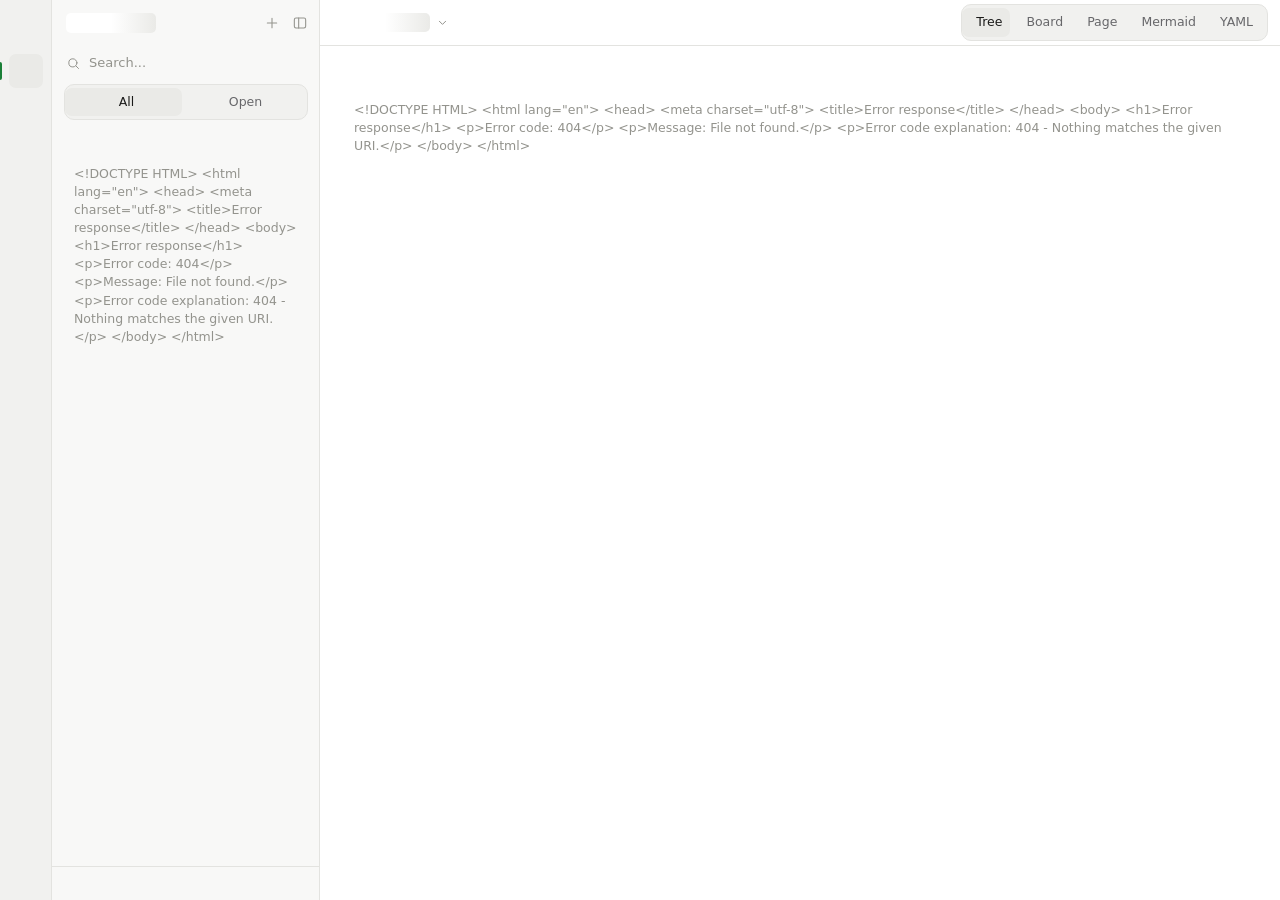
==== commit b4733f85: "fix: the panel folds both ways, the regions scroll, and every field says what it is for Three things" ====
--- a/internal/serve/ui/index.html
+++ b/internal/serve/ui/index.html
@@ -41,6 +41,7 @@
   </nav>
 
   <aside class="side" aria-label="Panel">
+   <div class="side-inner">
     <header class="side-head">
       <h1 id="side-title" class="shimmer">Plan</h1>
       <div class="side-acts">
@@ -67,6 +68,7 @@
     <div class="list" id="list" tabindex="-1"></div>
 
     <footer class="side-foot" id="side-foot"></footer>
+   </div>
   </aside>
 
   <main class="main">
--- a/internal/serve/ui/app.css
+++ b/internal/serve/ui/app.css
@@ -111,6 +111,17 @@
   transition: grid-template-columns var(--mid) var(--ease);
 }
 .app[data-collapsed] { grid-template-columns: var(--rail-w) 0 1fr; }
+.app[data-collapsed] .side { border-right: 0; }
+
+/* While the column animates to zero the panel must not reflow: the content
+   keeps the panel's width and is clipped, so collapsing reads as a panel
+   sliding out of the way rather than text reflowing on its way to nothing. */
+.side-inner {
+  display: flex;
+  flex-direction: column;
+  width: var(--side-w);
+  height: 100%;
+}
 
 /* --- rail ----------------------------------------------------------------- */
 
@@ -151,13 +162,24 @@
 }
 .rail-btn:hover { background: var(--raise); color: var(--muted); }
 .rail-btn[aria-pressed="true"] { background: var(--raise-2); color: var(--text); }
+
+/* The section the panel is showing gets a marker on the rail edge, so a
+   collapsed panel still says what it is holding. */
+.rail-btn[aria-pressed="true"]::before {
+  content: "";
+  position: absolute;
+  left: -9px;
+  top: 8px;
+  bottom: 8px;
+  width: 2px;
+  border-radius: 0 2px 2px 0;
+  background: var(--accent);
+}
 .rail-btn svg { width: 18px; height: 18px; }
 
 /* --- panel ---------------------------------------------------------------- */
 
 .side {
-  display: flex;
-  flex-direction: column;
   min-width: 0;
   background: var(--panel);
   border-right: 1px solid var(--line);
@@ -281,6 +303,11 @@
 
 .list {
   flex: 1;
+  /* A flex item defaults to min-height:auto, which means it grows to fit its
+     content instead of scrolling inside it. Without this the list and the
+     stage push the layout taller than the window and the scrollbar ends up on
+     a region that cannot move. */
+  min-height: 0;
   padding: 0 8px 14px;
   overflow: auto;
   overscroll-behavior: contain;
@@ -434,9 +461,11 @@
 
 .stage {
   flex: 1;
+  min-height: 0;          /* see .list — the same trap */
   padding: 20px;
   overflow: auto;
   overscroll-behavior: contain;
+  scroll-behavior: smooth;
 }
 .stage:focus { outline: none; }
 
@@ -586,6 +615,7 @@
 
 .drawer-body {
   flex: 1;
+  min-height: 0;
   padding: 16px;
   overflow: auto;
   overscroll-behavior: contain;
@@ -637,10 +667,14 @@
   border-color: var(--faint);
   background: var(--raise);
 }
-.field .hint { margin-top: 6px; color: var(--faint); font-size: 11.5px; }
+.field .hint { margin: 6px 0 0; color: var(--faint); font-size: 11.5px; line-height: 1.45; }
 .field .hint code { color: var(--muted); }
 
+/* Two fields side by side. Aligning the rows rather than the boxes keeps the
+   inputs level when one of the two carries a longer description. */
 .pair { display: grid; grid-template-columns: 1fr 1fr; gap: 10px; }
+.pair .field { display: grid; grid-template-rows: auto auto 1fr; margin-bottom: 14px; }
+.pair .field .hint { align-self: start; }
 
 .note { color: var(--muted); font-size: 12.5px; line-height: 1.55; }
 .note strong { color: var(--text); font-weight: 600; }
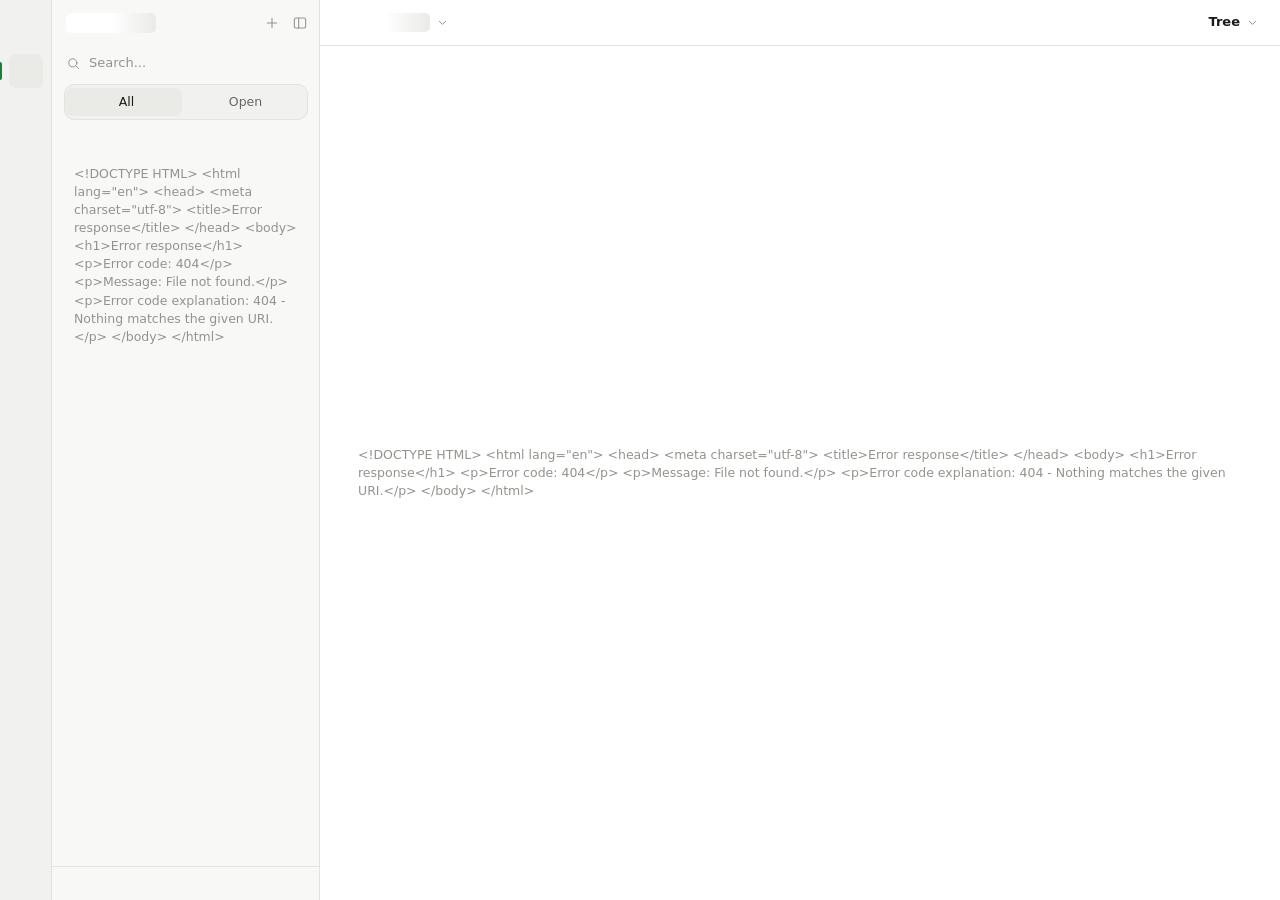
==== commit ab3ece66: "feat: the view is a dropdown, and every view in it says what it gives you Five tabs spent the width " ====
--- a/internal/serve/ui/index.html
+++ b/internal/serve/ui/index.html
@@ -82,13 +82,18 @@
 
       <div class="grow"></div>
 
-      <div class="seg" id="views" role="tablist" aria-label="View">
-        <span class="seg-pill" aria-hidden="true"></span>
-        <button role="tab" data-view="tree" aria-selected="true">Tree</button>
-        <button role="tab" data-view="board" aria-selected="false">Board</button>
-        <button role="tab" data-view="page" aria-selected="false">Page</button>
-        <button role="tab" data-view="mermaid" aria-selected="false">Mermaid</button>
-        <button role="tab" data-view="yaml" aria-selected="false">YAML</button>
+      <!--
+        The view is a dropdown rather than a row of tabs: five tabs spend the
+        width of the header saying what you are not looking at, and each one
+        gets a word where it could have had a sentence.
+      -->
+      <div class="menu-wrap" id="view-picker">
+        <button class="crumb" id="view-btn" aria-haspopup="menu" aria-expanded="false">
+          <span class="glyph" id="view-glyph"></span>
+          <span id="view-name">Tree</span>
+          <svg viewBox="0 0 24 24" class="ui chev"><path d="m7 10 5 5 5-5"/></svg>
+        </button>
+        <div class="menu menu-right" id="view-menu" role="menu" aria-labelledby="view-btn"></div>
       </div>
     </header>
 
--- a/internal/serve/ui/app.css
+++ b/internal/serve/ui/app.css
@@ -107,9 +107,18 @@
 .app {
   display: grid;
   grid-template-columns: var(--rail-w) var(--side-w) 1fr;
+  /* The row has to be told to be exactly the window, and told that it may be
+     shorter than its content. Left implicit it is sized `auto`, the regions
+     grow past the bottom of the window, and the body clips what is left over —
+     which looks like a page that has simply stopped scrolling. */
+  grid-template-rows: minmax(0, 100vh);
   height: 100vh;
   transition: grid-template-columns var(--mid) var(--ease);
 }
+
+/* Grid items default to min-height:auto too, so each region needs the same
+   permission to be shorter than what is inside it. */
+.rail, .side, .main { min-height: 0; }
 .app[data-collapsed] { grid-template-columns: var(--rail-w) 0 1fr; }
 .app[data-collapsed] .side { border-right: 0; }
 
@@ -264,7 +273,6 @@
   border-radius: var(--r);
   background: var(--rail);
 }
-.main-head .seg { margin: 0; }
 
 .seg button {
   position: relative;
@@ -453,23 +461,46 @@
   transition: background var(--fast) ease;
 }
 .crumb:hover { background: var(--raise); }
-.crumb .chev { width: 15px; height: 15px; color: var(--faint); }
+.crumb .chev {
+  width: 15px;
+  height: 15px;
+  color: var(--faint);
+  transition: transform var(--fast) var(--ease);
+}
+.crumb[aria-expanded="true"] .chev { transform: rotate(180deg); }
+.crumb[aria-expanded="true"] { background: var(--raise); }
+.crumb .glyph { display: grid; place-items: center; }
+.crumb .glyph svg { width: 15px; height: 15px; color: var(--muted); }
 
 .rollup { color: var(--muted); font-size: 12px; font-variant-numeric: tabular-nums; }
 
 .grow { flex: 1; }
 
+/* The drawing sits in the middle of the room. `safe` is the whole point of the
+   spelling: plain `center` centres by pushing from both sides, so a drawing
+   taller or wider than the stage would have its top and left pushed out of
+   reach — centred, and unscrollable. `safe` centres while it fits and falls
+   back to the start when it does not. */
 .stage {
   flex: 1;
   min-height: 0;          /* see .list — the same trap */
-  padding: 20px;
+  display: grid;
+  grid-template-columns: minmax(0, 1fr);
+  align-content: safe center;
+  justify-items: safe center;
+  gap: 16px;
+  padding: 24px;
   overflow: auto;
   overscroll-behavior: contain;
-  scroll-behavior: smooth;
 }
 .stage:focus { outline: none; }
 
 .stage svg.plan { display: block; max-width: 100%; height: auto; }
+
+/* Text and the framed page want the width; only the drawings want centring. */
+.stage pre, .stage iframe { justify-self: stretch; width: 100%; }
+.stage .skeleton { justify-self: stretch; width: 100%; }
+.stage .empty { justify-self: center; }
 
 .stage pre {
   margin: 0;
@@ -524,7 +555,7 @@
    answer will need, and the answer arrives over it instead of the layout
    jumping when it lands.                                                       */
 
-.skeleton { display: grid; gap: 10px; }
+.skeleton { display: grid; gap: 10px; align-content: start; }
 .skeleton i {
   display: block;
   height: 46px;
@@ -731,6 +762,34 @@
 }
 .menu[data-open] { opacity: 1; transform: none; pointer-events: auto; }
 
+/* Hung off a control near the right edge, so it opens inwards rather than off
+   the side of the window. */
+.menu-right {
+  left: auto;
+  right: 0;
+  width: 268px;
+  transform-origin: top right;
+}
+
+/* An item in a list you are choosing from, rather than a command you are
+   firing: it says what it is, and what it gives you. */
+/* Written as `.menu button.menu-pick` on purpose: `.menu button` above is a
+   class plus a type selector, so a bare `.menu-pick` loses to it and the item
+   stays a flex row with its description shoved out of the panel. */
+.menu button.menu-pick {
+  display: grid;
+  grid-template-columns: 15px 1fr 15px;
+  gap: 2px 9px;
+  align-items: start;
+  padding: 8px 9px;
+}
+.menu-pick .name { font-size: 12.5px; }
+.menu-pick .what { grid-column: 2; margin-top: 1px; color: var(--faint); font-size: 11px; line-height: 1.4; }
+.menu-pick .mark { color: var(--accent); opacity: 0; }
+.menu-pick[aria-checked="true"] .mark { opacity: 1; }
+.menu-pick[aria-checked="true"] .name { font-weight: 600; }
+.menu-pick > .glyph { display: grid; place-items: center; margin-top: 1px; color: var(--muted); }
+
 .menu button {
   display: flex;
   align-items: center;
@@ -796,6 +855,19 @@
 
 @keyframes draw { to { stroke-dashoffset: 0 } }
 
+/* --- a glyph that turns --------------------------------------------------- *
+   The glyphs come from the binary, and one of them names the part of itself
+   that moves: the ring of the progress mark turns, the check inside it holds
+   still. The drawings honour that, and so does this — a status that turns in
+   the diagram and sits still in the list would be two marks, not one.        */
+
+.dt-moving-part {
+  animation: dt-turn 8s linear infinite;
+  transform-box: fill-box;
+  transform-origin: center;
+}
+@keyframes dt-turn { to { transform: rotate(360deg) } }
+
 /* --- the icon swap ------------------------------------------------------------------ *
    One control, two states. The outgoing mark blurs away as the incoming one
    sharpens, so the button never blinks empty.                                        */
@@ -838,7 +910,7 @@
 @media (max-width: 880px) {
   .app { grid-template-columns: var(--rail-w) 1fr; }
   .side { display: none; }
-  .main-head .seg button:nth-child(n+5) { display: none; }
+  .rollup { display: none; }
 }
 
 /* --- reduced motion ---------------------------------------------------------------------- *
